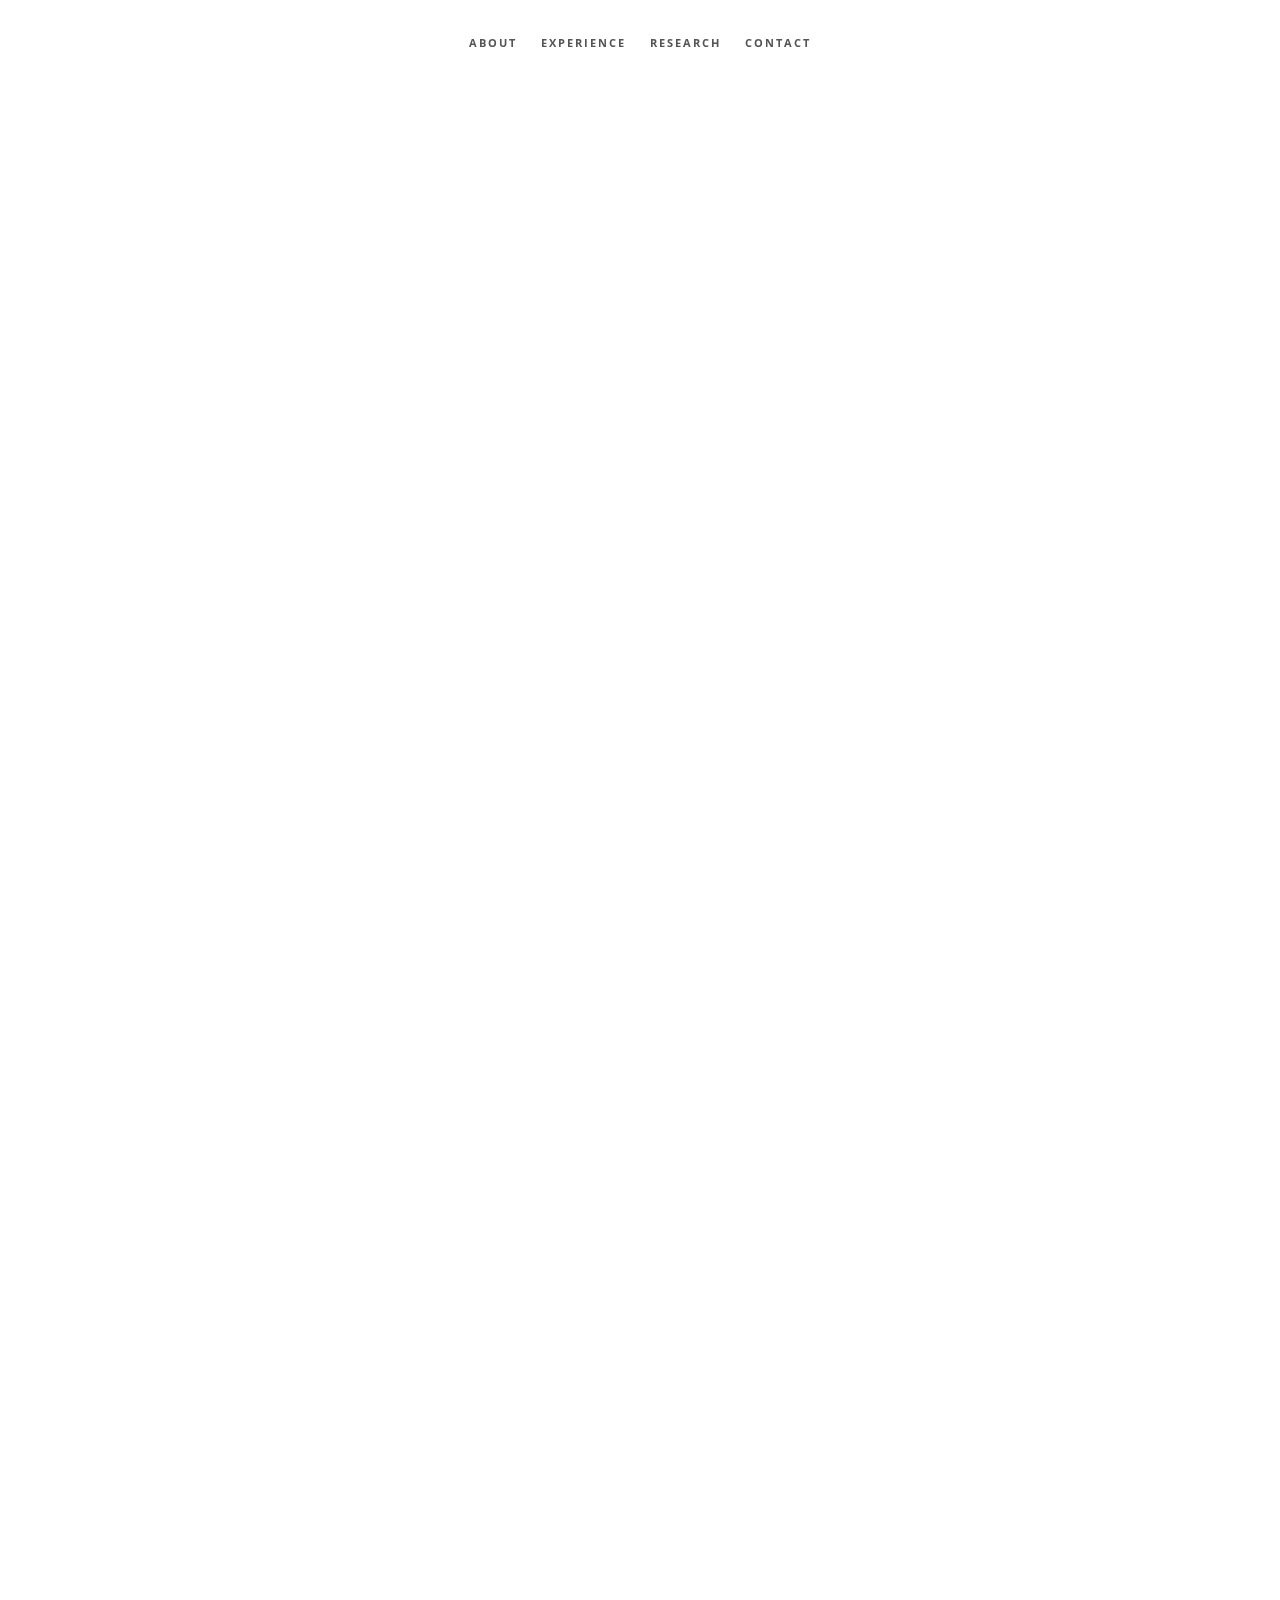
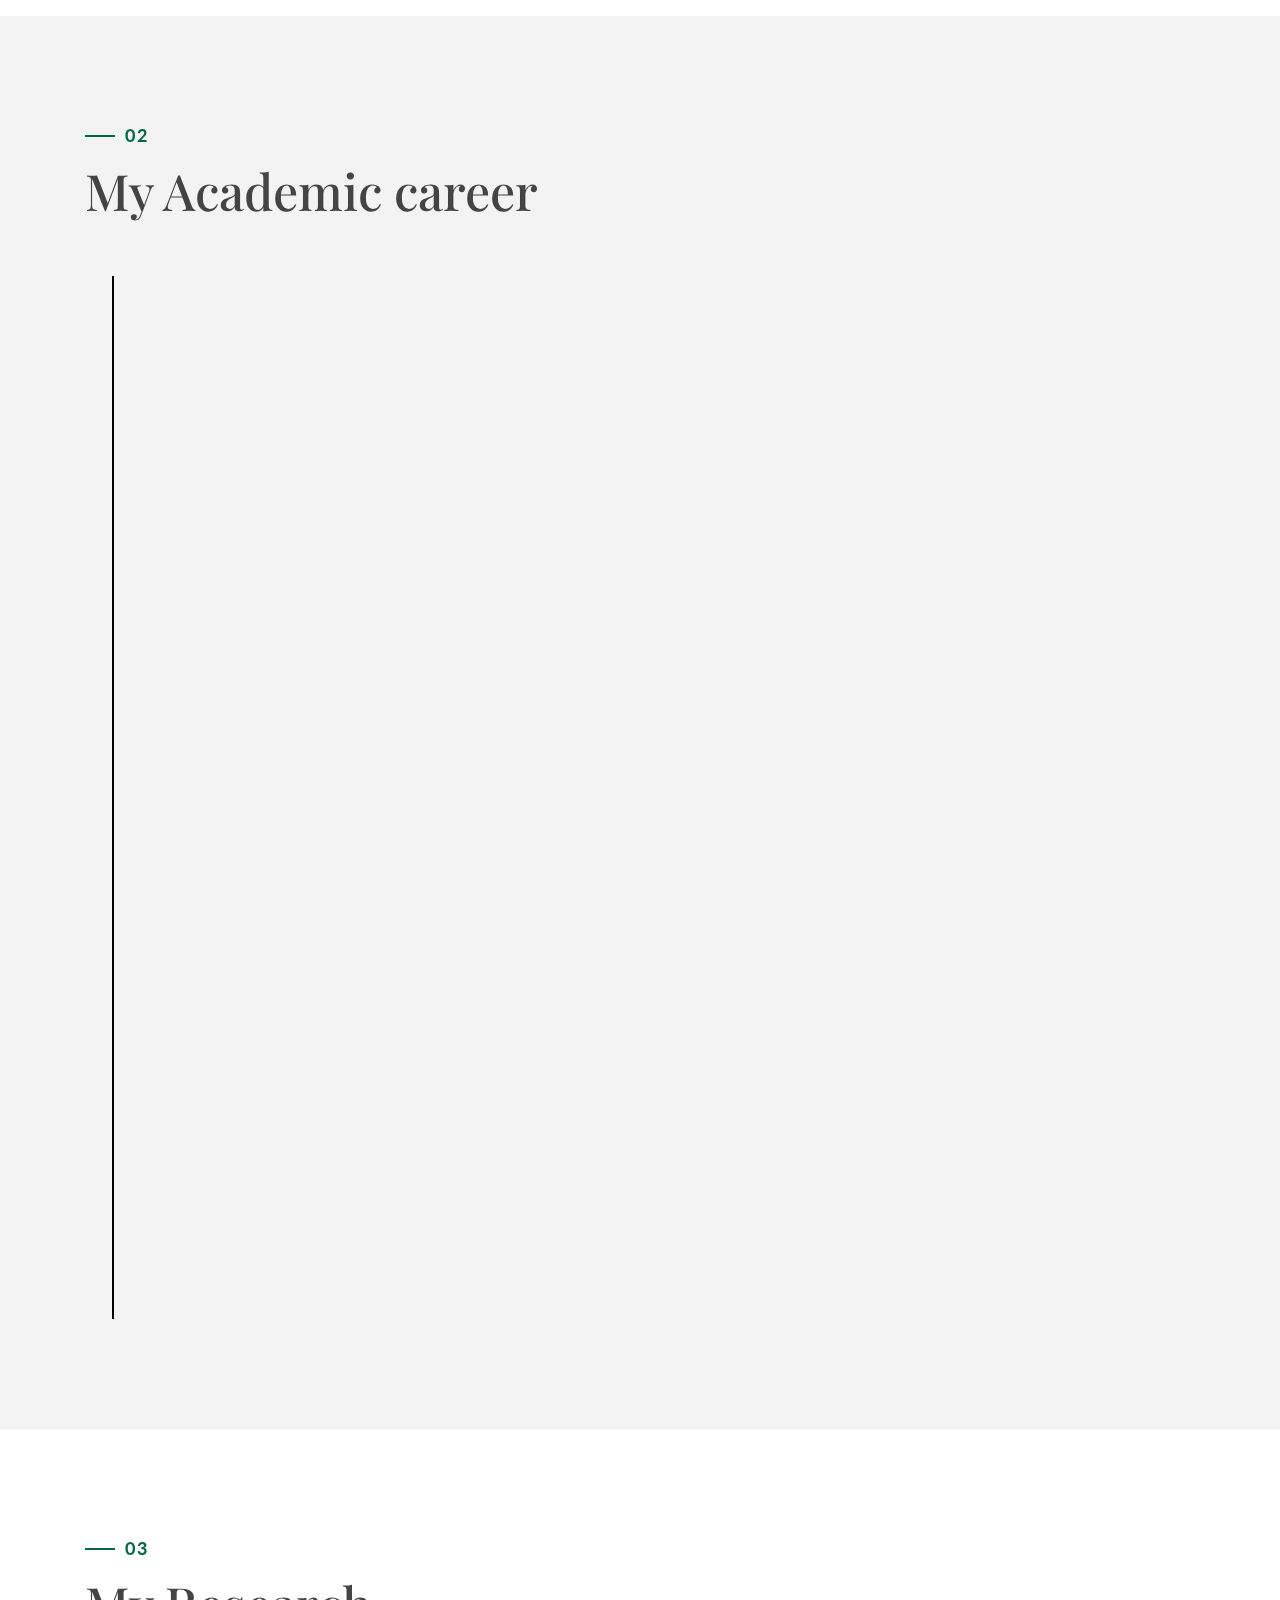
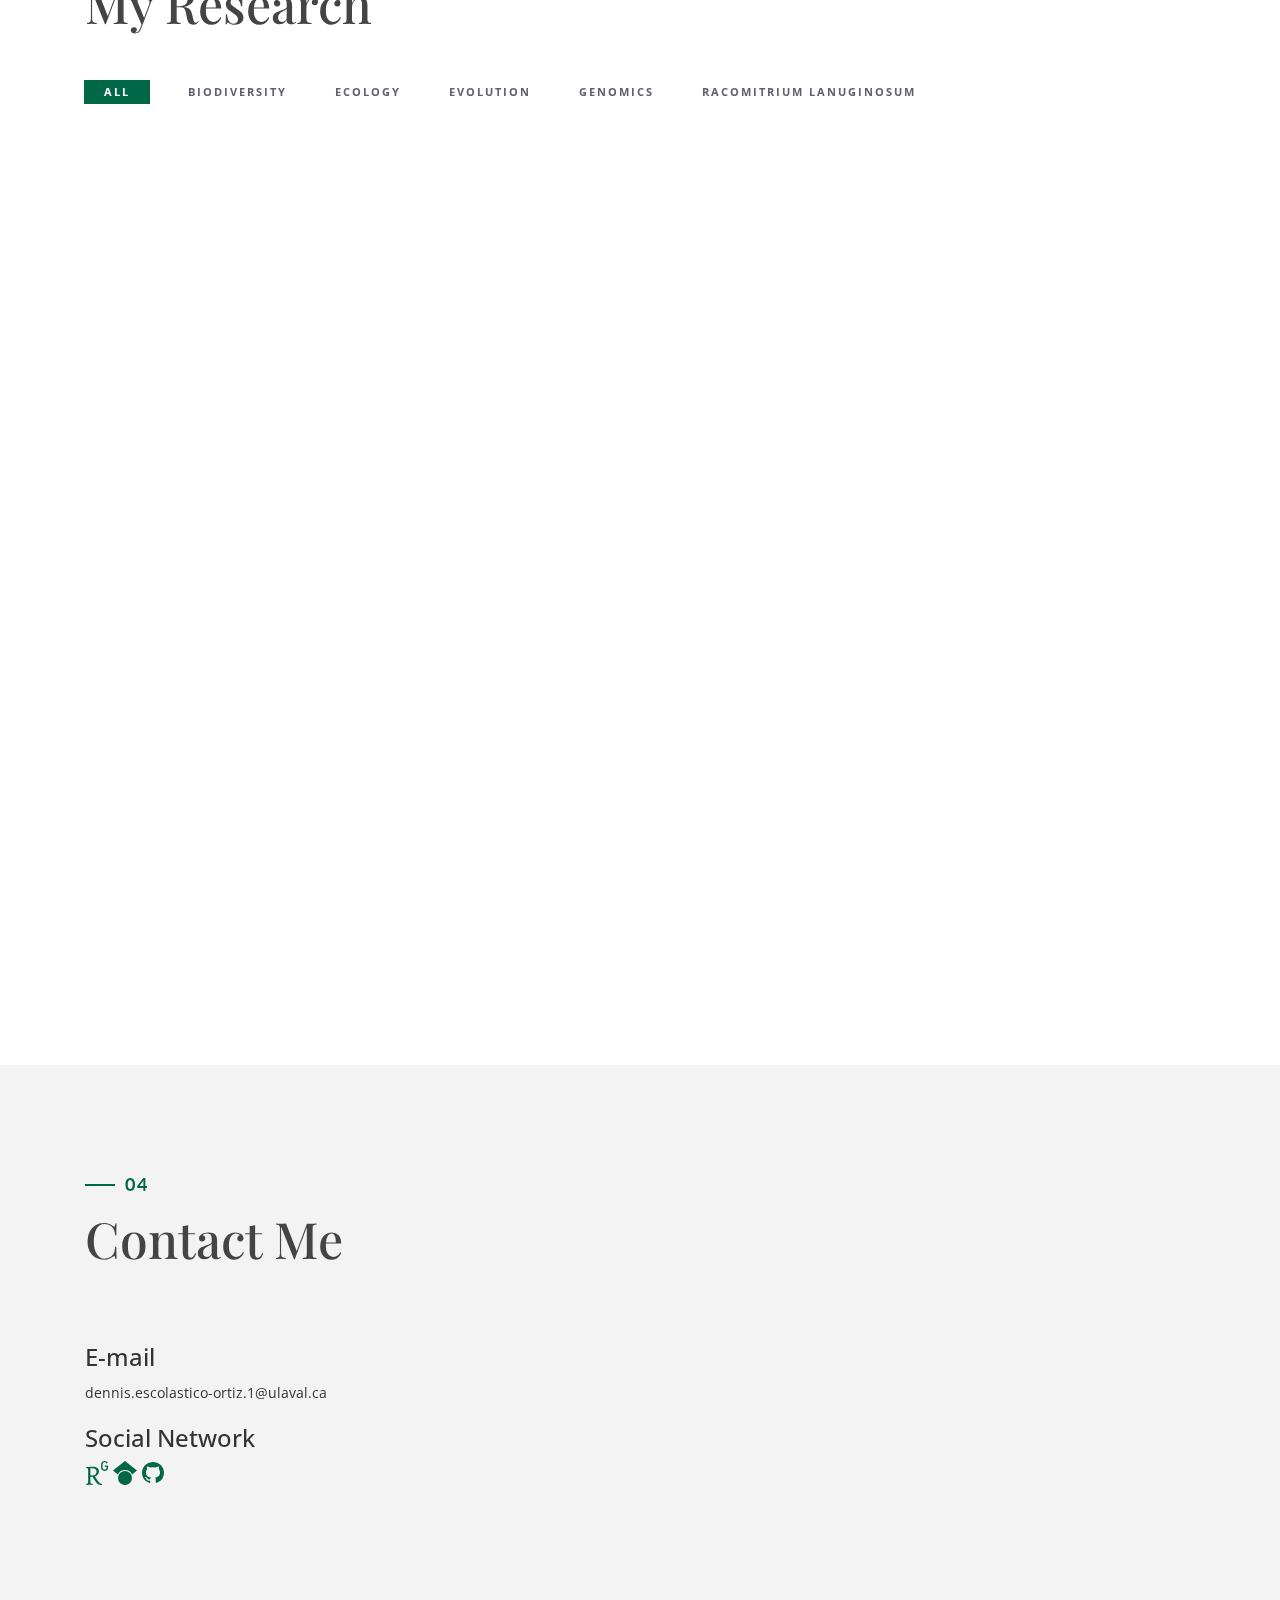
==== index.html @ e8cca702 "Update index.html" ====
<!DOCTYPE html>
<html lang="en">

<head>
    <meta name="google-site-verification" content="TQiCpkkcYqxSyCi_yApVNQaYcRGJUDvhg2VCqMvmkeY" />
    <meta charset="utf-8">
    <meta http-equiv="X-UA-Compatible" content="IE=edge">
    <meta name="viewport" content="width=device-width, initial-scale=1">
    <title>Dennis Escolástico</title>
    <link rel="icon" href="img/Icon.ico" type="image/x-icon">
    <!-- Bootstrap -->
    <link href="css/bootstrap.min.css" rel="stylesheet">
    <link href="ionicons/css/ionicons.min.css" rel="stylesheet">
    <link href="css/animate.min.css" rel="stylesheet">
    <link href="css/aos.css" rel="stylesheet">
    <!-- main style -->
    <link href="css/style.css" rel="stylesheet">
    <!-- HTML5 shim and Respond.js for IE8 support of HTML5 elements and media queries -->
    <!-- WARNING: Respond.js doesn't work if you view the page via file:// -->
    <!--[if lt IE 9]>
      <script src="https://oss.maxcdn.com/html5shiv/3.7.3/html5shiv.min.js"></script>
      <script src="https://oss.maxcdn.com/respond/1.4.2/respond.min.js"></script>
    <![endif]-->
</head>

<body>

    <!-- Preloader -->
    <div id="preloader">
        <div id="status">

            <div class="preloader" aria-busy="true" aria-label="Loading, please wait." role="progressbar">
            </div>

        </div>
    </div>
    <!-- ./Preloader -->
    
    <!-- header -->
    <header class="navbar-fixed-top">
        <nav>
            <ul>
                <li><a href="#about">About</a></li>
                <li><a href="#experience">experience</a></li>
                <li><a href="#projects">research</a></li>
                <li><a href="#contact">contact</a></li>
            </ul>
        </nav>
    </header>
    <!-- ./header -->
    
    <!-- home -->
    <div class="section" id="home" data-stellar-background-ratio="0.5">
        <div class="container">
            <div class="disply-table">
                <div class="table-cell" data-aos="fade-up" data-aos-delay="0">
                    <h2>Dennis Escolástico</h2>
                    <h0>Biodiversity and Ecology</h0> </div>
            </div>
        </div>
    </div>
    <!-- ./home -->
    
    <!-- about -->
    <div class="section" id="about">
        <div class="container">
            <div class="col-md-6" data-aos="fade-up">
                <h4>01 </h4>
                <h1 class="size-50">About me</h1>
                <div class="h-50"></div>
                <p class="body-custom">Greetings! I'm Dennis Escolástico (he/him), an ecologist passionate about analyzing biodiversity patterns. I use cutting-edge methods like genotyping-by-sequencing and metabarcoding to unravel hidden diversity from genes to ecological interactions. My scientific journey has taken me from tropical forests to subarctic tundra. Beyond academia, I like immersing myself in diverse cultures, languages and enriching experiences. </p>
                <p class="body-custom"> I am working as a postdoctoral researcher at the <a href="https://ressources-naturelles.canada.ca/science-et-donnees/centres-de-recherche-et-laboratoires/centre-recherche-forets/centre-foresterie-laurentides/13474"> Laurentian Forestry Center</a> in Québec. My projects focus on understanding how plant-microbial interactions affect soil microbial diversity in a restoration context. </p>
            </div>
            <div class="col-md-6 about-img-div">
                <div class="about-border" data-aos="fade-up" data-aos-delay=".5"></div>
                <img src="img/about_4.jpg" width="400" class="img-responsive" alt="" align="right" data-aos="fade-right" data-aos-delay="0" />
            </div>
        </div>
    </div>
    <!-- ./about -->
    
    <!-- experience  -->
    <div class="section" id="experience">
        <div class="container">
            <div class="col-md-12">
                <h4>02</h4>
                <h1 class="size-50">My Academic career</h1>
                <div class="h-50"></div>
            </div>
            <div class="col-md-12">
                <ul class="timeline">
                    <li class="timeline-event" data-aos="fade-up">
                        <label class="timeline-event-icon"></label>
                        <div class="timeline-event-copy">
                            <p class="timeline-event-thumbnail">2018 - 2024</p>
                            <h3>Ph.D. in Biology</h3>
                            <h4>Université Laval</h4>
                            <p><b>Director:</b> Juan Carlos Villarreal; Codirector: Nicolas Derome</p>
                            <p><b>Research:</b> Évolution et symbiose chez des populations d'une espèce de mousse dans la région subarctique</p>
                            <p> "Evolution and symbiosis in populations of a moss species in the subarctic region."</p>
                        </div>
                    </li>
                    <li class="timeline-event" data-aos="fade-up" data-aos-delay=".2">
                        <label class="timeline-event-icon"></label>
                        <div class="timeline-event-copy">
                            <p class="timeline-event-thumbnail">2015 - 2017</p>
                            <h3>Master in Biological Sciences</h3>
                            <h4>Universidad Nacional Autónoma de México</h4>
                            <p><b>Director:</b> Claudio Delgadillo</p>
                            <p><b>Research:</b> Significado de la reproducción asexual en <i>Calymperes afzelii</i> Sw. y <i>Syrrhopodon incompleuts</i> Schwägr. en el estado de Tabasco</p>
                            <p>"The role of asexual reproduction in <i>Calymperes afzelii</i> Sw. and <i>Syrrhopodon incompleuts</i> Schwägr. in the state of Tabasco."</p>

                        </div>
                    </li>
                    <li class="timeline-event" data-aos="fade-up" data-aos-delay=".4">
                        <label class="timeline-event-icon"></label>
                        <div class="timeline-event-copy">
                            <p class="timeline-event-thumbnail"> 2008 - 2014</p>
                            <h3>Bachelor in Ecology</h3>
                            <h4>Universidad Juárez Autónoma de Tabasco</h4>
                            <p><b>Director:</b> Ma. Guadalupe Rivas Acuña; Codirector: Claudio Delgadillo Moya</p>
                            <p><b>Research:</b> Los musgos de la Zona Ecoturística del Ejido Las Flores en Huimanguillo, Tabasco</p>
                            <p>"The mosses of the Ecotouristic Area of Las Flores in Huimanguillo, Tabasco."</p>
                        </div>
                    </li>
                </ul>
            </div>
        </div>
    </div>
    <!-- ./experience -->
    
    <!-- projects -->
    <div class="section" id="projects">
        <div class="container">
            <div class="col-md-12">
                <h4>03</h4>
                <h1 class="size-50">My Research</h1> 
            </div>
            <!-- main container -->
            <div class="main-container portfolio-inner clearfix">
                <!-- portfolio div -->
                <div class="portfolio-div">
                    <div class="portfolio">
                        <!-- portfolio_filter -->
                        <div class="categories-grid wow fadeInLeft">
                            <nav class="categories">
                                <ul class="portfolio_filter">
                                    <li><a href="" class="active" data-filter="*">All</a></li>
                                    <li><a href="" data-filter=".biodiversity">Biodiversity</a></li>
                                    <li><a href="" data-filter=".ecology">Ecology</a></li>
                                    <li><a href="" data-filter=".evol">Evolution</a></li>
                                    <li><a href="" data-filter=".geno">Genomics</a></li>
                                    <li><a href="" data-filter=".Rlanu">Racomitrium lanuginosum</a></li>
                                </ul>
                            </nav>
                        </div>
                        <!-- portfolio_filter -->
                        
                        <!-- portfolio_container -->
                        <div class="no-padding portfolio_container clearfix" data-aos="fade-up">
                            <!-- single work -->
                            <div class="col-md-4 col-sm-6  biodiversity">
                                <a id="demo01" href="#animatedModal" class="portfolio_item"> <img src="img/portfolio/Picture_1_a.png" alt="image" class="img-responsive" />
                                    <div class="portfolio_item_hover">
                                        <div class="portfolio-border clearfix">
                                            <div class="item_info"> <span>The Bryoflora of Tabasco, Mexico</span> <em>Biodiversity</em> </div>
                                        </div>
                                    </div>
                                </a>
                            </div>
                            <!-- end single work -->
                            
                            <!-- single work -->
                            <div class="col-md-4 col-sm-6 biodiversity">
                                <a id="demo02" href="#animatedModal2" class="portfolio_item"> <img src="img/portfolio/Picture_2_a.png" alt="image" class="img-responsive" />
                                    <div class="portfolio_item_hover">
                                        <div class="portfolio-border clearfix">
                                            <div class="item_info"> <span>Bryophyte Handbook</span> <em>Biodiversity</em> </div>
                                        </div>
                                    </div>
                                </a>
                            </div>
                            <!-- end single work -->
                            
                            <!-- single work -->
                            <div class="col-md-4 col-sm-6 ecology">
                                <a id="demo03" href="#animatedModal3" class="portfolio_item"> <img src="img/portfolio/Picture_3_a.png" alt="image" class="img-responsive" />
                                    <div class="portfolio_item_hover">
                                        <div class="portfolio-border clearfix">
                                            <div class="item_info"> <span>Asexual reproduction in epiphytic mosses</span> <em>Ecology</em> </div>
                                        </div>
                                    </div>
                                </a>
                            </div>
                            <!-- end single work -->
                            
                            <!-- single work -->
                            <div class="col-md-4 col-sm-6 evol geno Rlanu">
                                <a id="demo04" href="#animatedModal4" class="portfolio_item"> <img src="img/portfolio/Picture_4_a.png" alt="image" class="img-responsive" />
                                    <div class="portfolio_item_hover">
                                        <div class="portfolio-border clearfix">
                                            <div class="item_info"> <span>Phylogeography of <i>Racomitrium lanuginosum</i></span> <em>Evolution / Genomics</em> </div>
                                        </div>
                                    </div>
                                </a>
                            </div>
                            <!-- end single work -->
                            
                            <!-- single work -->
                            <div class="col-md-4 col-sm-6 ecology geno Rlanu">
                                <a id="demo05" href="#animatedModal5" class="portfolio_item"> <img src="img/portfolio/Picture_5_a.png" alt="image" class="img-responsive" />
                                    <div class="portfolio_item_hover">
                                        <div class="portfolio-border clearfix">
                                            <div class="item_info"> <span>Decoupling genetic variation in the tundra </span> <em>Ecology / Genomics</em> </div>
                                        </div>
                                    </div>
                                </a>
                            </div>
                            <!-- end single work -->
                            
                            <!-- single work -->
                            <div class="col-md-4 col-sm-6 ecology geno Rlanu">
                                <a id="demo06" href="#animatedModal6" class="portfolio_item"> <img src="img/portfolio/Picture_6_a.png" alt="image" class="img-responsive" />
                                    <div class="portfolio_item_hover">
                                        <div class="portfolio-border clearfix">
                                            <div class="item_info"> <span>Moss microbiome and N2-fixation</span> <em>Ecology / Genomics</em> </div>
                                        </div>
                                    </div>
                                </a>
                            </div>
                            <!-- end single work -->
                            
                            <!-- single work -->
                            <div class="col-md-4 col-sm-6 eco geno">
                                <a id="demo07" href="#animatedModal7" class="portfolio_item"> <img src="img/portfolio/Picture_8_GENOSCAN_image.jpg" alt="image" class="img-responsive" />
                                    <div class="portfolio_item_hover">
                                        <div class="portfolio-border clearfix">
                                            <div class="item_info"> <span>Ecogenomics of mining areas for a sustainable Canadian North (GENOSCAN)</span> <em>Ecology / Genomics</em> </div>
                                        </div>
                                    </div>
                                </a>
                            </div>
                            <!-- end single work -->
                            
                            <!-- single work -->
                            <div class="col-md-4 col-sm-6 eco geno">
                                <a id="demo08" href="#animatedModal8" class="portfolio_item"> <img src="img/portfolio/Picture_7_Plant_microbial-interactions.jpg" alt="image" class="img-responsive" />
                                    <div class="portfolio_item_hover">
                                        <div class="portfolio-border clearfix">
                                            <div class="item_info"> <span>Microbial ecology in a restoration context</span> <em>Ecology / Genomics</em> </div>
                                        </div>
                                    </div>
                                </a>
                            </div>
                            <!-- end single work -->
                            
                        </div>
                        <!-- end portfolio_container -->
                    </div>
                    <!-- portfolio -->
                </div>
                <!-- end portfolio div -->
            </div>
            <!-- end main container -->
        </div>
    </div>
    <!-- ./projects -->
    
    <!-- contact -->
    <div class="section" id="contact">
        <div class="container">
            <div class="col-md-12">
                <h4>04</h4>
                <h1 class="size-50">Contact  Me</h1>
                <div class="h-50"></div>
            </div>
            <div class="col-md-4">
                <h3>E-mail</h3>
                    <p>dennis.escolastico-ortiz.1@ulaval.ca</p>
                <h3>Social Network</h3>
                    <a href="https://www.researchgate.net/profile/Dennis-Escolastico-Ortiz" target="_blank" role="img" aria-label="ResearchGate"><svg xmlns="http://www.w3.org/2000/svg" width="24" height="48"> <path d="m19.586 0c-.818 0-1.508.19-2.073.565-.563.377-.97.936-1.213 1.68a3.193 3.193 0 0 0 -.112.437 8.365 8.365 0 0 0 -.078.53 9 9 0 0 0 -.05.727c-.01.282-.013.621-.013 1.016a31.121 31.123 0 0 0 .014 1.017 9 9 0 0 0 .05.727 7.946 7.946 0 0 0 .077.53h-.005a3.334 3.334 0 0 0 .113.438c.245.743.65 1.303 1.214 1.68.565.376 1.256.564 2.075.564.8 0 1.536-.213 2.105-.603.57-.39.94-.916 1.175-1.65.076-.235.135-.558.177-.93a10.9 10.9 0 0 0 .043-1.207v-.82c0-.095-.047-.142-.14-.142h-3.064c-.094 0-.14.047-.14.141v.956c0 .094.046.14.14.14h1.666c.056 0 .084.03.084.086 0 .36 0 .62-.036.865-.038.244-.1.447-.147.606-.108.385-.348.664-.638.876s-.738.35-1.227.35c-.545 0-.901-.15-1.21-.353-.306-.203-.517-.454-.67-.915a3.136 3.136 0 0 1 -.147-.762 17.366 17.367 0 0 1 -.034-.656c-.01-.26-.014-.572-.014-.939a26.401 26.403 0 0 1 .014-.938 15.821 15.822 0 0 1 .035-.656 3.19 3.19 0 0 1 .148-.76 1.89 1.89 0 0 1 .742-1.01c.344-.244.593-.352 1.137-.352.508 0 .815.096 1.144.303.33.207.528.492.764.925.047.094.111.118.198.07l1.044-.43c.075-.048.09-.115.042-.199a3.549 3.549 0 0 0 -.466-.742 3 3 0 0 0 -.679-.607 3.313 3.313 0 0 0 -.903-.41 4.068 4.068 0 0 0 -1.142-.148zm-11.369 5.836c-1.69 0-3.036.086-4.297.086-1.146 0-2.291 0-3.007-.029v.831l1.088.2c.744.144 1.174.488 1.174 2.264v11.288c0 1.777-.43 2.12-1.174 2.263l-1.088.2v.832c.773-.029 2.12-.086 3.465-.086 1.29 0 2.951.057 3.667.086v-.831l-1.49-.2c-.773-.115-1.174-.487-1.174-2.264v-4.784c.688.057 1.29.057 2.206.057 1.748 3.123 3.41 5.472 4.355 6.56.86 1.032 2.177 1.691 3.839 1.691.487 0 1.003-.086 1.318-.23v-.744c-1.031 0-2.063-.716-2.808-1.518-1.26-1.376-2.95-3.582-4.355-6.074 2.32-.545 4.04-2.722 4.04-4.9 0-3.208-2.492-4.698-5.758-4.698zm-.515 1.29c2.406 0 3.839 1.26 3.839 3.552 0 2.263-1.547 3.782-4.097 3.782-.974 0-1.404-.03-2.063-.086v-7.19c.66-.059 1.547-.059 2.32-.059z"fill="#006747"/></svg> </a>
                    <a href="https://scholar.google.com/citations?user=rGcyL6YAAAAJ&hl=en" target="_blank" role="img" aria-label="GoogleScholar"><svg xmlns="http://www.w3.org/2000/svg" width="24" height="48"><path d="m12 24a7 7 0 1 1 0-14 7 7 0 0 1 0 14zm0-24-12 9.5 4.838 3.94a8 8 0 0 1 7.162-4.44 8 8 0 0 1 7.162 4.44l4.838-3.94z" fill="#006747"/></svg></a>
                    <a href="https://github.com/escolastico-ortizda" target="_blank" role="img" aria-label="GitHUb"><svg xmlns="http://www.w3.org/2000/svg" width="48" height="48"><path d="m12 1a10.89 10.89 0 0 0 -11 10.77 10.79 10.79 0 0 0 7.52 10.23c.55.1.75-.23.75-.52s0-.93 0-1.83c-3.06.65-3.71-1.44-3.71-1.44a2.86 2.86 0 0 0 -1.22-1.58c-1-.66.08-.65.08-.65a2.31 2.31 0 0 1 1.68 1.11 2.37 2.37 0 0 0 3.2.89 2.33 2.33 0 0 1 .7-1.44c-2.44-.27-5-1.19-5-5.32a4.15 4.15 0 0 1 1.11-2.91 3.78 3.78 0 0 1 .11-2.84s.93-.29 3 1.1a10.68 10.68 0 0 1 5.5 0c2.1-1.39 3-1.1 3-1.1a3.78 3.78 0 0 1 .11 2.84 4.15 4.15 0 0 1 1.17 2.89c0 4.14-2.58 5.05-5 5.32a2.5 2.5 0 0 1 .75 2v2.95s.2.63.75.52a10.8 10.8 0 0 0 7.5-10.22 10.89 10.89 0 0 0 -11-10.77" fill="#006747"/></svg></a>
            </div>
        </div>
    </div>
    <!-- ./contact -->


    <!--DEMO01-->
    <div id="animatedModal" class="popup-modal">
        <!--THIS IS IMPORTANT! to close the modal, the class name has to match the name given on the ID -->
        <div id="btn-close-modal" class="close-animatedModal close-popup-modal"> <i class="ion-close-round"></i> </div>
        <div class="clearfix"></div>
        <div class="modal-content">
            <div class="container">
                <div class="portfolio-padding">
                    <div class="col-md-8 col-md-offset-2">
                        <h1> The Bryoflora of Tabasco, Mexico</h1>
                        <div class="h-50"></div>
                        <p class="body-custom">Mexico has a rich bryophyte flora; however, some areas still need botanic exploration. Located in southern Mexico, the state of Tabasco is one of the entities with little information about its bryophyte diversity (Delgadillo 1992, 1996). This data is scattered and limited to some specimens deposited in national herbaria and reports in some publications (e.g. Delgadillo y Zamudio, 1988; Sharp et al, 1994). </p>
                        <p class="body-custom">The main objective of this project is to document the bryophyte diversity of Tabasco. Several studies have been started, and preliminary results are published as a chapter in a synthesis of Tabasco biodiversity by the “Comisión Nacional para el Conocimiento y Uso de la Biodiversidad - CONABIO” <a href="https://www.biodiversidad.gob.mx/region/EEB/estudios/ee_tabasco"> (Tabasco biodiversity) </a>. </p>
                        <p class="body-custom">This research presents the generalities of bryophytes <a href="https://www.researchgate.net/publication/335920534_Rivas-Acuna_MG_y_DA_Escolastico-Ortiz_2019_Briofitas_En_La_biodiversidad_en_Tabasco_Estudio_de_Estado_Vol_ii_conabio_Mexico_pp_175-177">(Chapter - Briofitas)</a> and a checklist of the species recorded for Tabasco <a href="https://www.researchgate.net/publication/335777616_Rivas-Acuna_MG_y_DA_Escolastico-Ortiz_2019_Briofitas_En_La_biodiversidad_en_Tabasco_Estudio_de_Estado_Vol_ii_conabio_Mexico_pp_175-177"> (Table S6) </a>. </p>
                        <br />
                        <br /> <img src="img/portfolio/Picture_1_b.png" alt="" class="img-responsive" />
                        <p class="body-custom"> <b>Figure.</b> Examples of mosses in Tabasco</p>
                        <br />
                        <br />
                        <p class="body-custom">It is expected to continue with the floristic studies to accurately estimate the bryophyte diversity in Tabasco. This project is mainly led by M.Sc. <a href="https://www.researchgate.net/profile/Ma-Rivas-Acuna"> Ma. Guadalupe Rivas Acuña </a> of the Universidad Juárez Autónoma de Tabasco.</p>
                        <br />
                        <br /> </div>
                </div>
            </div>
        </div>
    </div>
    <!--./DEMO01-->

    <!--DEMO02-->
    <div id="animatedModal2" class="popup-modal">
        <!--THIS IS IMPORTANT! to close the modal, the class name has to match the name given on the ID -->
        <div id="btn-close-modal2" class="close-animatedModal2 close-popup-modal"> <i class="ion-close-round"></i> </div>
        <div class="clearfix"></div>
        <div class="modal-content">
            <div class="container">
                <div class="portfolio-padding">
                    <div class="col-md-8 col-md-offset-2">
                        <h1> Bryophyte Handbook</h1>
                        <div class="h-50"></div>
                        <p class="body-custom">The Bryophyte Handbook, also known as "Manual de Briofitas" in Spanish, serves as a comprehensive guide for individuals interested in learning about this group of plants. It provides information to a diverse audience, including biology undergraduates, nature enthusiasts, and anyone seeking to expand their knowledge on bryophytes.</p>
                        <p class="body-custom">The third edition of this popular publication results from the collaborative efforts of Dr. Claudio Delgadillo Moya and several other Mexican bryologists.</p>
                        <br />
                        <br /> <img src="img/portfolio/Picture_2_b.png" alt="" class="img-responsive" />
                        <br />
                        <br />
                        <p class="body-custom">My contribution to this work focused on the genomic research chapter and the generalities of Anthocerotophyta, including a key for identifying the genera found in Mexico. </p>
                        <p class="body-custom">For those spanish speakers interested in this fascinating group of plants, the "Manual de Briofitas" is freely downloadable at the following link: <a href="http://www.ibiologia.unam.mx/barra/publicaciones/3a-edicion_Manual-Briofitas.pdf"> Manual de Briofitas</a></p>
                        <br />
                        <br /> </div>
                </div>
            </div>
        </div>
    </div>
    <!--./DEMO02-->
    
    <!--DEMO03-->
    <div id="animatedModal3" class="popup-modal">
        <!--THIS IS IMPORTANT! to close the modal, the class name has to match the name given on the ID -->
        <div id="btn-close-modal3" class="close-animatedModal3 close-popup-modal"> <i class="ion-close-round"></i> </div>
        <div class="clearfix"></div>
        <div class="modal-content">
            <div class="container">
                <div class="portfolio-padding">
                    <div class="col-md-8 col-md-offset-2">
                        <h1> Asexual reproduction in epiphytic mosses </h1>
                        <div class="h-50"></div>
                        <p class="body-custom">Bryophytes can reproduce by spores and asexually by specialized structures (e.g., gemmae, tubers, bulbils) or clonal growth (a division of a genetic individual into new clones). For some bryophyte populations, asexual reproduction is the primary means of environmental persistence. </p>
                        <p class="body-custom">As part of my Master's research at the National Autonomous University of Mexico (UNAM in spanish), I studied the asexual reproduction of the mosses <i>Calymperes afzelii</i> and <i>Syrrhopodon incompletus</i> in Tabasco, Mexico. My research thesis was elaborated under the supervision of <a href="https://www.ib.unam.mx/ib/directorio-del-personal-academico/perfil/index.php?crypt=MTJyV3c3Rlc0Ni85dzdidkFaRmJXUT09"> Dr. Claudio Delgadillo Moya</a>. We investigated how variables such as the rain and colony features (shoot density, presence of sexual structures) influence the production of specialized asexual gemmae in mosses of the tropical family Calymperaceae. </p>
                        <br />
                        <br /> <img src="img/portfolio/Picture_3_b.png" alt="" class="img-responsive" />
                        <p class="body-custom"> <b>Figure.</b> Foliar gemmae of two moss species of the Calymperaceae family.</p>
                        <br />
                        <br />
                        <p class="body-custom">For detailed information of this research, check the Botanical Science journal.<a href="https://botanicalsciences.com.mx/index.php/botanicalSciences/article/view/3252"> Escolástico & Delgadillo, 2023. Rainfall and gemmiferous shoots influence asexual reproduction in two tropical mosses. Botanical Sciences 101(3):713-724</a></p>
                        <br />
                        <br /> </div>
                </div>
            </div>
        </div>
    </div>
    <!--./DEMO03-->

    <!--DEMO04-->
    <div id="animatedModal4" class="popup-modal">
        <!--THIS IS IMPORTANT! to close the modal, the class name has to match the name given on the ID -->
        <div id="btn-close-modal4" class="close-animatedModal4 close-popup-modal"> <i class="ion-close-round"></i> </div>
        <div class="clearfix"></div>
        <div class="modal-content">
            <div class="container">
                <div class="portfolio-padding">
                    <div class="col-md-8 col-md-offset-2">
                        <h1> Phylogeography of <i>Racomitrium lanuginosum</i> </h1>
                        <div class="h-50"></div>
                        <p class="body-custom">As part of my doctoral dissertation, I studied the evolutionary history and ecology of the northern moss <i>Racomitrium lanuginosum</i>. This study was conducted in collaboration of Lars Hedenäs, Dietmar Quandt, Dörte Harpke, Juan Larraín and Michael Stech</p>
                        <p class="body-custom">In the first chapter, I tested the following hypotheses : i) this moss consisted of different molecular lineages considered cryptic species by previous studies and ii) the past climatic oscillations of the quaternary affected the genetic diversity of populations.</p>
                        <p class="body-custom">To test these research hypotheses, I used an integrative approach with Sanger-based markers, genotyping-by-sequencing and species distribution models. </p>
                        <br />
                        <br /> <img src="img/portfolio/Picture_4_b.png" alt="" class="img-responsive" />
                        <p class="body-custom"><b>Figure.</b> Phylogenetic network of <i>Racomitrium lanuginosum</i> based on uncorrected P-distances of 4620 concatenated loci shared by at least 20% of 126 samples including <i>R. pruinosum</i> as the outgroup.</p>
                        <br />
                        <br />
                        <p class="body-custom">The results of this research indicate that the moss <i>Racomitrium lanuginosum</i> has a complex phylogeographic history shaped by cryptic speciation, post-glacial expansion and long-distance dispersal. These patterns contribute to understanding the evolution of arctic and subarctic plants. </p>
                        <p class="body-custom">The complete research can be found in the Botanical Journal of the Linnean Society.<a href="https://academic.oup.com/botlinnean/article/201/1/114/6594361"> Escolástico et al., 2023. Cryptic speciation shapes the biogeographic history of a northern distributed moss. Botanical Journal of the Linnean Society 201(1):114-134 </a></p>
                        <br />
                        <br /> </div>
                </div>
            </div>
        </div>
    </div>
    <!--./DEMO04-->

    <!--DEMO05-->
    <div id="animatedModal5" class="popup-modal">
        <!--THIS IS IMPORTANT! to close the modal, the class name has to match the name given on the ID -->
        <div id="btn-close-modal5" class="close-animatedModal5 close-popup-modal"> <i class="ion-close-round"></i> </div>
        <div class="clearfix"></div>
        <div class="modal-content">
            <div class="container">
                <div class="portfolio-padding">
                    <div class="col-md-8 col-md-offset-2">
                        <h1> Decoupling genetic variation in the tundra </h1>
                        <div class="h-50"></div>
                        <p class="body-custom">Plant genetic variation can be structured in complex patterns where several processes intervene, like cryptic speciation, masking the real diversity across habitats. The consequences of neglecting cryptic species in genetic studies may result in inflation of genetic diversity or a seemingly homogeneous diversity among environments.</p>
                        <p class="body-custom">This study examines the population genetics and clonality of <i>Racomitrium lanuginosum</i> in the two types of tundra to prove the importance of decoupling genetic variation for an accurate biodiversity assessment in cold environments. </p>
                        <br />
                        <br /> <img src="img/portfolio/Picture_5_b.png" alt="" class="img-responsive" />
                        <p class="body-custom"> <b>Figure.</b> <i>Racomitrium lanuginosum</i> habitat and growth form. a Whitish mats of <i>R. lanuginosum</i> in the tundra at Umiujaq, Canada. b Close-up of the moss gametophyte. c Details of the shoot (branches) displaying the long hyaline awns. Photos by Catherine Boudreault (a) and Kim Damboise (b,c).</p>
                        <br />
                        <br />
                        <p class="body-custom">Using genotyping-by-sequencing, we tested for differences in genetic diversity estimates using different clustering scenarios: one species or two cryptic lineages. In addition, we explored the clonal structure of the populations. The correct characterization of cryptic lineages in R. lanuginosum revealed genetic diversity differences between habitats and proved the inflation of genetic estimates when treating differentiated cryptic lineages as a single species.</p>
                        <p class="body-custom">The results of this project will be released soon.</p>
                        <br />
                        <br /> </div>
                </div>
            </div>
        </div>
    </div>
    <!--./DEMO05-->

    <!--DEMO06-->
    <div id="animatedModal6" class="popup-modal">
        <!--THIS IS IMPORTANT! to close the modal, the class name has to match the name given on the ID -->
        <div id="btn-close-modal6" class="close-animatedModal6 close-popup-modal"> <i class="ion-close-round"></i> </div>
        <div class="clearfix"></div>
        <div class="modal-content">
            <div class="container">
                <div class="portfolio-padding">
                    <div class="col-md-8 col-md-offset-2">
                        <h1> Moss microbiome and N2-fixation</h1>
                        <div class="h-50"></div>
                        <p class="body-custom">Bryophytes maintain symbiosis with bacteria, influencing the local nutrient budget. Moss bacterial communities are composed of a core microbiome and bacteria recruited from environmental sources. Notably, symbiotic N<sub>2</sub>-fixing bacteria contribute to the N budget in northern ecosystems through biological nitrogen fixation. This process may be affected by the abundance of diazotrophs and moss nutrient content.</p>
                        <p class="body-custom">To investigate the bacterial and diazotrophic communities associated with the abundant moss <i>Racomitrium lanuginosum</i>, we used amplicon sequencing of the bacterial 16S rRNA and nifH genes and tested whether the moss core microbiome has recruitment from the soil bacteria community in two tundra in Northern Quebec, Canada. We also performed acetylene reduction assays to estimate N<sub>2</sub>-fixation and to test for differences between tundra habitats.</p>
                        <br />
                        <br /> <img src="img/portfolio/Picture_6_b.png" alt="" class="img-responsive" />
                        <p class="body-custom"> <b>Figure.</b> Sampling sites of <i>Racomitrium lanuginosum</i> included in this study. The inset map indicates the location of the two sampling sites in the Quebec province, Eastern Canada, including forest tundra in Kuujjuarapik and shrub tundra in Umiujaq. Photos of each habitat are presented on the left side. </p>
                        <br />
                        <br />
                        <p class="body-custom">Our results indicate that moss microbial communities between tundra types hosted similar bacterial diversity but differentially abundant groups and characteristic microbial interaction patterns. The relative abundances of dominant diazotrophs are significantly correlated with acetylene reduction rates. The proteobacterial genera <i>Azorhizobium</i> and <i>Rhodomicrobium</i> represent newly reported bacteria associated with N<sub>2</sub>-fixation rates in the tundra.</p>
                        <p class="body-custom">The detailed results are published in the Symbiosis Journal by accessing the article: <a href="https://link.springer.com/article/10.1007/s13199-023-00930-y"> Escolástico-Ortiz,et al. 2023. Differentially abundant bacteria drive the N<sub>2</sub>-fixation of a widespread moss in the forest-tundra transition zone. Symbiosis 90(2):193-211.</a> </p>
                        <br />
                        <br /> </div>
                </div>
            </div>
        </div>
    </div>
    <!--./DEMO06-->

    <!--DEMO07-->
    <div id="animatedModal7" class="popup-modal">
        <!--THIS IS IMPORTANT! to close the modal, the class name has to match the name given on the ID -->
        <div id="btn-close-modal7" class="close-animatedModal7 close-popup-modal"> <i class="ion-close-round"></i> </div>
        <div class="clearfix"></div>
        <div class="modal-content">
            <div class="container">
                <div class="portfolio-padding">
                    <div class="col-md-8 col-md-offset-2">
                        <h1> Ecogenomics of mining areas for a sustainable Canadian North (GENOSCAN)</h1>
                        <div class="h-50"></div>
                        <p class="body-custom">Investigating the impacts of mining activities on the soil-plant microbiomes within Arctic and Sub-arctic ecosystems, particularly within the context of climate change, is a crucial endeavor. </p>
                         <br />
                        <p class="body-custom"> As a part of the project Ecogenomics of mining areas for sustainable Canadian North (GENOSCAN), led by <a href="https://www.ffgg.ulaval.ca/departements/sbf/professeurs/damase-p-khasa"> Professor Damase Khasa </a>, I conducted genomic analyses on two populations of black spruce (<i>Picea mariana</i> (Mill.) Britton, Sterns & Poggenburg) in Northern Quebec. This work aimed to elucidate the effects of mining activities on plant genetic variation in northern ecosystems. </p>
                        <br />
                        <br /> </div>
                </div>
            </div>
        </div>
    </div>
    <!--./DEMO07-->

    <!--DEMO08-->
    <div id="animatedModal8" class="popup-modal">
        <!--THIS IS IMPORTANT! to close the modal, the class name has to match the name given on the ID -->
        <div id="btn-close-modal8" class="close-animatedModal8 close-popup-modal"> <i class="ion-close-round"></i> </div>
        <div class="clearfix"></div>
        <div class="modal-content">
            <div class="container">
                <div class="portfolio-padding">
                    <div class="col-md-8 col-md-offset-2">
                        <h1> Microbial ecology in a restoration context</h1>
                        <div class="h-50"></div>
                        <p class="body-custom">Mining activities affect the environment, particularly soil health, plant communities, and their ecological roles. A sustainable soil reclamation process should consider the stability of plant communities and their microbial interactions. Microbial communities are key for the environment because they can affect the establishment and survival of plants and soil in the face of harsh conditions, such as ecosystems under mining activity influence.</p>
                        <p class="body-custom">In my postdoctoral research, I will study microbial communities of soils, rhizosphere, plant roots, and tailings to determine the impact of mining activities on soil health. I will particularly focus on the interactions between plants and microorganisms in a restoration context. </p>
                        <p class="body-custom"> This research is supervised by <a href="https://cfs.nrcan.gc.ca/employees/read/chrmarti"> Christine Martineau </a> at the Laurentian Forestry Centre, Natural Resources Canada.</p>
                        <br />
                        <br /> </div>
                </div>
            </div>
        </div>
    </div>
    <!--./DEMO08-->

    <!-- jQuery -->
    <script src="js/jquery.js"></script>
    <!--  plugins  -->
    <script src="js/bootstrap.min.js"></script>
    <script src="js/plugins.js"></script>
    <script src="js/aos.js"></script>
    <script src="js/jquery.form.js"></script>
    <script src="js/jquery.validate.min.js"></script>

    <!--  main script  -->
    <script src="js/custom.js"></script>
</body>

</html>
---- css/style.css ----
/*
* Resume template
* Created by : Ahmed Essa
* website : www.ahmedessa.net
*/


/* Table of Content
==================================================
	- Google fonts & font family -
	- typography -
	- General -
    - Preloader -
	- Header -
    - home section -
    - About section -
    - experience section -
    - projects section -
    - Contact section -
    - Responsive media queries -
*/


/* Google fonts & font family
==================================================*/

@import 'https://fonts.googleapis.com/css?family=Lato:100,100i,300,300i,400,400i,700,700i,900,900i|Open+Sans:300,300i,400,400i,600,600i,700,700i,800,800i|Playfair+Display:400,400i,700,700i,900,900i';

/*
font-family: 'Playfair Display', serif;
font-family: 'Lato', sans-serif;
font-family: 'Open Sans', sans-serif;
*/


/* typography
==================================================*/
h0 {
    font-family: 'Playfair Display', serif;
    font-size: 80px;
    line-height: 70px;
    color: #ffffff;
}

h1 {
    font-family: 'Playfair Display', serif;
    font-size: 60px;
    /* line-height: 70px; */
    color: #444;
}

h2 {
    font-family: 'Lato', sans-serif;
    text-transform: capitalize;
    letter-spacing: 2px;
    position: relative;
    color: #ffffff;
    margin-left: 40px;
    font-weight: 700;
}

h2:before {
    position: absolute;
    width: 30px;
    left: -40px;
    content: "";
    display: block;
    height: 2px;
    background: #ffffff;
    top: 9px;
}

h4 {
    font-family: 'Lato', sans-serif;
    text-transform: capitalize;
    letter-spacing: 2px;
    position: relative;
    color: #006747;
    margin-left: 40px;
    font-weight: 700;
}

h4:before {
    position: absolute;
    width: 30px;
    left: -40px;
    content: "";
    display: block;
    height: 2px;
    background: #006747;
    top: 9px;
}

.body-custom {
    font-family: 'Open Sans', sans-serif;
    font-size: 18px;
    line-height: 28px;
}

/* General
==================================================*/

body {
    font-family: 'Open Sans', sans-serif;
    font-size: 14px;
    line-height: 24px;
}

.size-50 {
    font-size: 50px;
    line-height: 50px
}

.h-50 {
    height: 50px;
}


/* preloader
==================================================*/

#preloader {
    position: fixed;
    top: 0;
    left: 0;
    right: 0;
    bottom: 0;
    background-color: #fff;
    z-index: 10000
}

#status,
.preloader {
    top: 50%;
    left: 50%;
    position: absolute
}

#status {
    width: 100px;
    height: 100px;
    background-repeat: no-repeat;
    background-position: center;
    margin: -50px 0 0 -50px
}

.preloader {
    height: 40px;
    width: 40px;
    margin-top: -20px;
    margin-left: -20px
}

.preloader:before {
    content: "";
    display: block;
    position: absolute;
    left: -1px;
    top: -1px;
    height: 100%;
    width: 100%;
    -webkit-animation: rotation 1s linear infinite;
    animation: rotation 1s linear infinite;
    border: 2px solid #006747;
    border-top: 2px solid transparent;
    border-radius: 100%
}

.preloader>.icon {
    position: absolute;
    top: 50%;
    left: 50%;
    height: 25px;
    width: 10.6px;
    margin-top: -12.5px;
    margin-left: -5.3px;
    -webkit-animation: wink 1s ease-in-out infinite alternate;
    animation: wink 1s ease-in-out infinite alternate
}

@media only screen and (min-width:768px) {
    .preloader {
        height: 60px;
        width: 60px;
        margin-top: -30px;
        margin-left: -30px
    }
    .preloader:before {
        left: -2px;
        top: -2px;
        border-width: 2px
    }
    .preloader>.icon {
        height: 37.5px;
        width: 15.9px;
        margin-top: -18.75px;
        margin-left: -7.95px
    }
}

@media only screen and (min-width:1200px) {
    .preloader {
        height: 60px;
        width: 60px;
        margin-top: -30px;
        margin-left: -30px
    }
    .preloader>.icon {
        height: 50px;
        width: 21.2px;
        margin-top: -25px;
        margin-left: -10.6px
    }
}

@-webkit-keyframes rotation {
    from {
        -webkit-transform: rotate(0);
        transform: rotate(0)
    }
    to {
        -webkit-transform: rotate(359deg);
        transform: rotate(359deg)
    }
}

@keyframes rotation {
    from {
        -webkit-transform: rotate(0);
        transform: rotate(0)
    }
    to {
        -webkit-transform: rotate(359deg);
        transform: rotate(359deg)
    }
}

@-webkit-keyframes wink {
    from {
        opacity: 0
    }
    to {
        opacity: 1
    }
}

@keyframes wink {
    from {
        opacity: 0
    }
    to {
        opacity: 1
    }
}


/* Header
==================================================*/

header {
    text-align: center;
    -webkit-transition: all .5s;
    transition: all .5s;
    height: 65px;
}

nav ul {
    display: inline-block;
    padding-left: 0;
    list-style: none;
    padding: 20px;
    margin-bottom: 0;
    -webkit-transition: all .5s;
    transition: all .5s;
}

nav li {
    display: inline-block;
    margin: 10px;
}

nav li a {
    text-transform: uppercase;
    letter-spacing: 2px;
    color: #444;
    font-size: 11px;
    font-weight: bold;
}

.bg-nav {
    background: #fff;
    border-bottom: 1px solid #f3f3f3
}

.bg-nav ul {
    padding: 10px;
}

a:focus {
    color: #444;
    text-decoration: none;
}

a:hover {
    color: #006747;
    text-decoration: none;
}

a.active {
    color: #006747;
}


/* home section
==================================================*/

#home {
    background: url(../img/banner.jpg);
    background-size: cover;
    height: 100vh;
}

.table-cell {
    display: table-cell;
    vertical-align: middle;
}

.disply-table {
    display: table;
    height: 100vh;
}


/* about section
==================================================*/

#about {
    padding: 100px 0;
}

.about-img-div img {
    margin: 0 auto;
}

.about-border {
    position: absolute;
    border: 10px solid #006747;
    width: 400px;
    height: 400px;
    top: 40px;
    left: 50px;
    z-index: 1
}


/* experience section
==================================================*/

#experience {
    padding: 100px 0;
    background: #f3f3f3
}

.experience-row {
    padding: 20px 0;
    border-bottom: 1px solid #ddd;
}

.experience-row h3 {
    font-family: 'Lato', sans-serif;
    text-transform: capitalize;
    letter-spacing: 2px;
    color: #006747;
    font-size: 16px;
    font-weight: bold
}

.experience-row p {
    color: #888;
    margin-top: 20px;
    font-size: 15px;
}

.experience-row .date {
    color: #000;
    font-size: 17px;
}

.timeline {
    padding-left: 0;
    list-style: none;
    position: relative;
}

.timeline:before {
    background-color: black;
    content: '';
    margin-left: -1px;
    position: absolute;
    top: 0;
    left: 2em;
    width: 2px;
    height: 100%;
}

.timeline-event {
    position: relative;
}

.timeline-event:hover .timeline-event-icon {
    -webkit-transform: rotate(-45deg);
    transform: rotate(-45deg);
    background-color: #006747;
}

.timeline-event:hover .timeline-event-thumbnail {
    box-shadow: inset 40em 0 0 0 #006747;
}

.timeline-event-copy {
    padding: 2em;
    position: relative;
    top: -1.875em;
    left: 4em;
    width: 100%;
}

.timeline-event-copy h3 {
    font-size: 1.75em;
}

.timeline-event-copy h4 {
    font-size: 1.2em;
    margin-bottom: 1.2em;
}

.timeline-event-copy strong {
    font-weight: 700;
}

.timeline-event-copy p:not(.timeline-event-thumbnail) {
    padding-bottom: 1.2em;
}

.timeline-event-icon {
    -webkit-transition: -webkit-transform 0.2s ease-in;
    transition: -webkit-transform 0.2s ease-in;
    transition: transform 0.2s ease-in;
    transition: transform 0.2s ease-in, -webkit-transform 0.2s ease-in;
    -webkit-transform: rotate(45deg);
    transform: rotate(45deg);
    background-color: #006747;
    outline: 10px solid #f3f3f3;
    display: block;
    margin: 0.5em 0.5em 0.5em -0.5em;
    position: absolute;
    top: 0;
    left: 2em;
    width: 1em;
    height: 1em;
}

.timeline-event-thumbnail {
    -moz-transition: box-shadow 0.5s ease-in 0.1s;
    -o-transition: box-shadow 0.5s ease-in 0.1s;
    -webkit-transition: box-shadow 0.5s ease-in;
    -webkit-transition-delay: 0.1s;
    -webkit-transition: box-shadow 0.5s ease-in 0.1s;
    transition: box-shadow 0.5s ease-in 0.1s;
    color: white;
    font-size: 12px;
    font-weight: bold;
    background-color: black;
    box-shadow: inset 0 0 0 0em #006747;
    display: inline-block;
    margin-bottom: 1.2em;
    padding: 0.25em 1em 0.2em 1em;
}


/* projects section
==================================================*/

#projects {
    padding: 100px 0;
}

.portfolio .categories-grid span {
    font-size: 30px;
    margin-bottom: 30px;
    display: inline-block;
}

.portfolio .categories-grid .categories ul li {
    list-style: none;
    margin: 20px 0;
}

.portfolio .categories-grid .categories ul li a {
    display: inline-block;
    color: #60606e;
    padding: 0 10px;
    margin: 0 14px;
    -webkit-transition: all .2s ease-in-out .2s;
    transition: all .2s ease-in-out .2s;
}

.portfolio .categories-grid .categories ul li a:hover,
.portfolio .categories-grid .categories ul li a:focus {
    text-decoration: none;
}

.portfolio .categories-grid .categories ul li a.active {
    background-color: #006747;
    padding: 0px 20px;
    color: white;
    text-decoration: none;
}

.portfolio_filter {
    padding-left: 0;
}

.portfolio_item {
    position: relative;
    overflow: hidden;
    display: block;
    margin-bottom: 30px;
}

.portfolio_item .portfolio_item_hover {
    position: absolute;
    top: 0px;
    left: 0px;
    height: 100%;
    width: 100%;
    background-color: #006747;
    -webkit-transform: translateY(100%);
    transform: translateY(100%);
    opacity: 0;
    -webkit-transition: all .2s ease-in-out;
    transition: all .2s ease-in-out;
    color: #333;
}

.portfolio_item .portfolio_item_hover .item_info {
    text-align: center;
    position: absolute;
    top: 50%;
    left: 50%;
    -webkit-transform: translate(-50%, -50%);
    transform: translate(-50%, -50%);
    padding: 10px;
    width: 100%;
    font-weight: bold;
}

.portfolio_item .portfolio_item_hover .item_info span {
    display: block;
    color: #fff;
    font-size: 18px;
    -webkit-transform: translateY(-100px);
    transform: translateY(-100px);
    -webkit-transition: all .3s ease-in-out .3s;
    transition: all .3s ease-in-out .3s;
    opacity: 0;
}

.portfolio_item .portfolio_item_hover .item_info em {
    font-style: normal;
    display: inline-block;
    background-color: #006747;
    padding: 5px 20px;
    color: #fff;
    margin-top: 10px;
    -webkit-transform: translateY(100px);
    transform: translateY(100px);
    -webkit-transition: all .3s ease-in-out .3s;
    transition: all .3s ease-in-out .3s;
    opacity: 0;
    font-size: 10px;
    letter-spacing: 2px;
}

.portfolio_item:hover .portfolio_item_hover {
    opacity: 1;
    -webkit-transform: translateX(0);
    transform: translateX(0);
}

.portfolio_item:hover .item_info em,
.portfolio_item:hover .item_info span {
    opacity: 1;
    -webkit-transform: translateX(0);
    transform: translateX(0);
}

.portfolio .categories-grid .categories ul li {
    float: left;
}

.portfolio .categories-grid .categories ul li a {
    padding: 0 10px;
    -webkit-transition: all .2s ease-in-out .2s;
    transition: all .2s ease-in-out .2s;
}

.portfolio_filter {
    padding-left: 0;
    display: inline-block;
    margin: 0 auto;
    text-align: center;
}

.portfolio_item img {
    -webkit-filter: grayscale(100%);
    filter: grayscale(100%);
}

.portfolio-padding {
    padding: 50px 0;
}

.portfolio-inner {
    padding-bottom: 0 !important;
    padding-top: 55px;
}

.modal-content {
    box-shadow: 0 5px 15px rgba(0, 0, 0, 0);
    border: none;
}

.popup-modal {
    background: #fff;
}

.close-popup-modal {
    float: right;
    margin: 20px;
    font-size: 22px;
    cursor: pointer;
    -webkit-transition: all .3s;
    transition: all .3s;
    -webkit-transition-delay: .6s;
    transition-delay: .6s;
    position: fixed;
    z-index: 100000;
    right: 14px;
}

.animatedModal-on .close-popup-modal {
    opacity: 1;
}

.modal-content h2 {
    font-family: 'Playfair Display', serif;
    font-size: 40px;
    line-height: 50px;
}


/* contact
==================================================*/

#contact {
    padding: 100px 0;
    background: #f3f3f3
}

#contact-form input,
#contact-form textarea {
    height: 50px;
    margin-bottom: 10px;
    border-radius: 0;
}

#contact-form label {
    display: block;
    margin-bottom: .2em;
    font-size: 13px;
    line-height: 13px;
    font-size: 1.3rem;
    line-height: 1.3rem;
    color: #000;
}

#contact-form label.error {
    margin-top: 10px;
    margin-bottom: 1em;
    font-size: 12px;
    line-height: 12px;
    font-size: 1.2rem;
    line-height: 1.2rem;
    color: #D33E43;
    margin-left: 10px
}

#contact-form input[type="text"].error,
#contact-form input[type="password"].error,
#contact-form input[type="date"].error,
#contact-form input[type="datetime"].error,
#contact-form input[type="datetime-local"].error,
#contact-form input[type="month"].error,
#contact-form input[type="week"].error,
#contact-form input[type="email"].error,
#contact-form input[type="number"].error,
#contact-form input[type="search"].error,
#contact-form input[type="tel"].error,
#contact-form input[type="time"].error,
#contact-form input[type="url"].error,
#contact-form textarea.error {
    border-color: #D33E43
}

textarea {
    resize: none;
}

fieldset {
    border: 0px;
    margin: 0;
    padding: 0
}

.required {
    color: #e9266d
}

#success,
#error {
    display: none
}

#success p,
#error p {
    display: block;
}

#success p {
    color: #006747;
    font-size: 15px;
    text-align: center;
    padding: 10px;
    border: 2px solid #006747;
    margin-top: 10px;
}

#error p {
    color: #D33E43;
    font-size: 15px;
    text-align: center;
    padding: 10px;
    border: 2px solid #D33E43;
    margin-top: 10px;
}

#submit {
    background-color: #006747;
    color: #fff;
    padding: 10px 40px;
    border-radius: 0;
    text-transform: uppercase;
    letter-spacing: 2px;
    font-weight: bold;
    width: 100%;
}

.social {
    padding-left: 0;
    list-style: none;
    margin-top: 20px;
}

.social li {
    float: left;
}

.social li a {
    color: #333;
    font-size: 35px;
    margin-right: 15px;
    transition: all .3s;
    -webkit-transition: all .3s;
}

.social li a:hover {
    color: #006747;
}


/* Responsive media queries
==================================================*/

@media (max-width: 991px) {
    .portfolio .categories-grid .categories ul li a {
        padding: 0 2px;
    }
}

@media (max-width: 768px) {
    .timeline-event-copy {
        width: 90%;
        left: 2em;
    }
}

@media (max-width: 500px) {
    h1 {
        font-family: 'Playfair Display', serif;
        font-size: 50px;
        line-height: 50px;
    }
    #home,
    .disply-table {
        height: 600px;
    }
    .about-border {
        width: 265px;
    }
    .portfolio .categories-grid .categories ul li {
        list-style: none;
        margin: 10px 0;
    }
}

@media (max-width: 420px) {
    nav li {
        margin: 6px;
    }
    nav li a {
        font-size: 10px;
    }
}
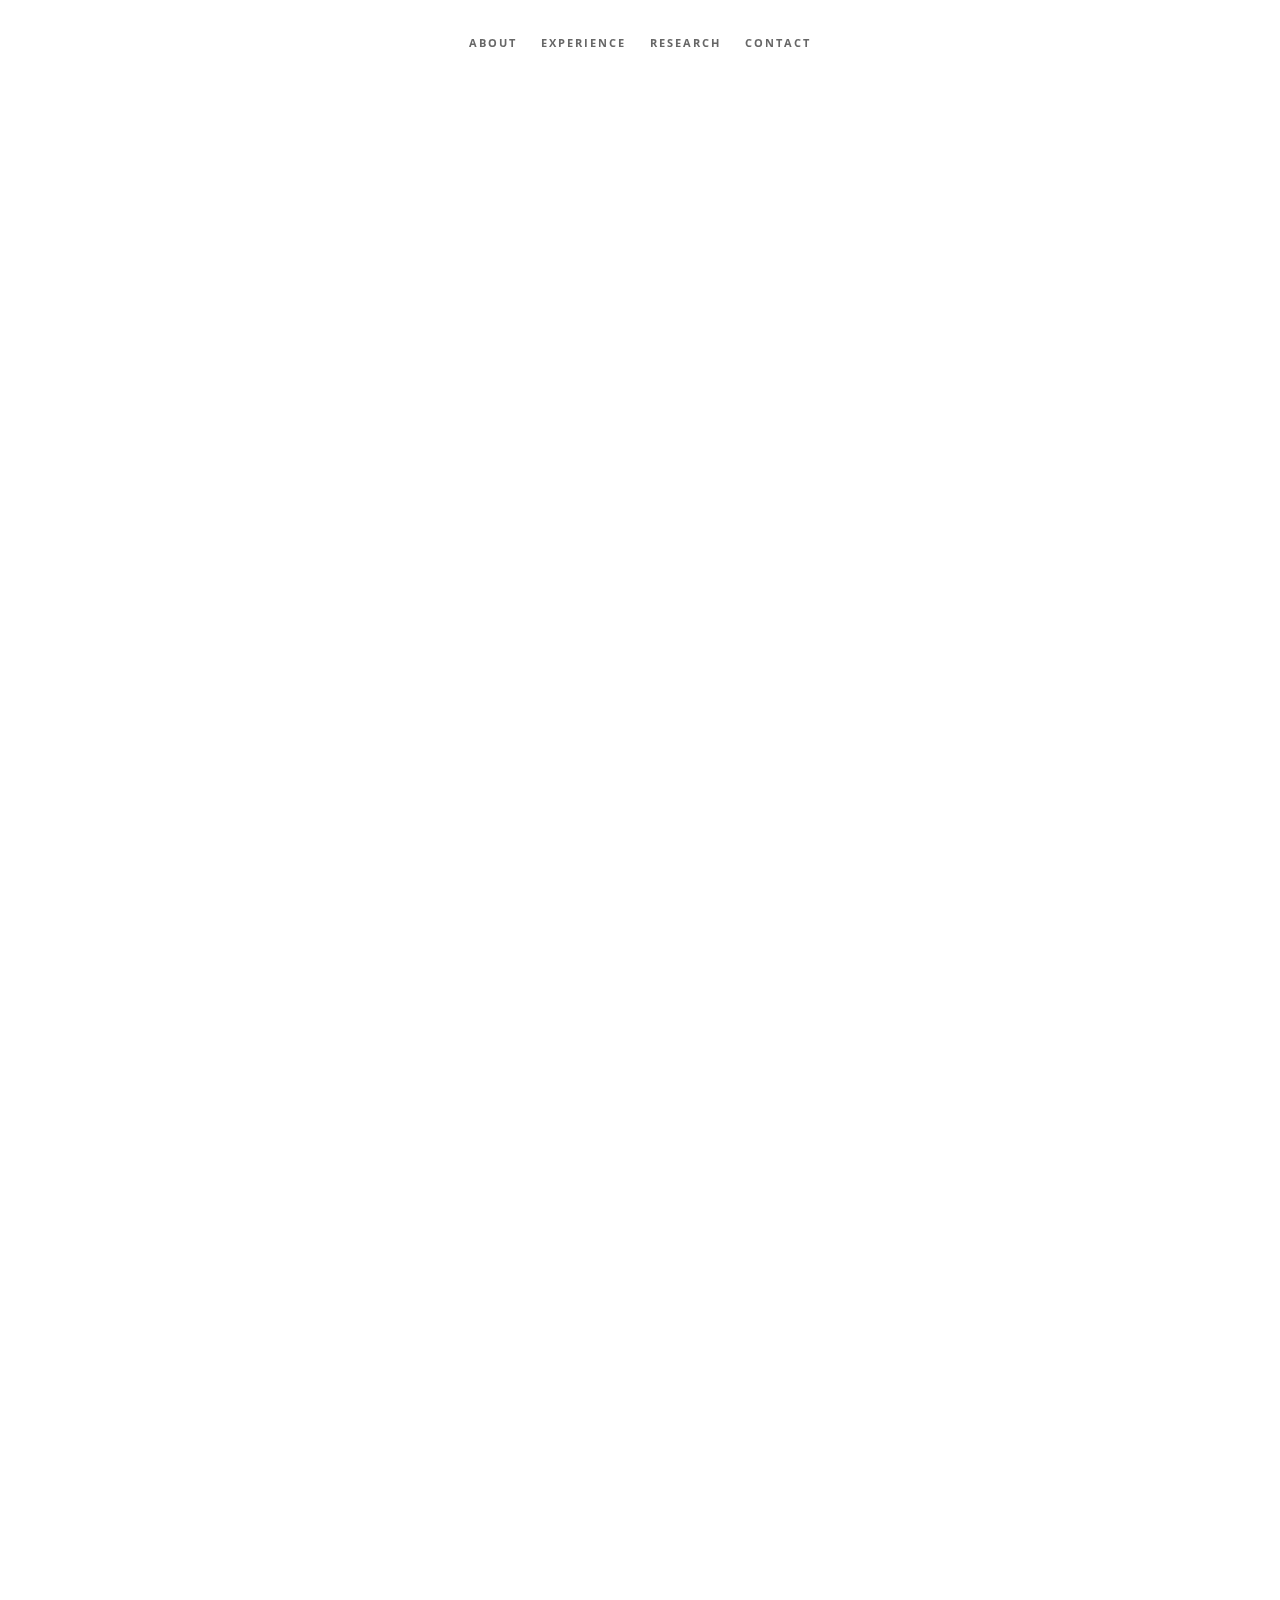
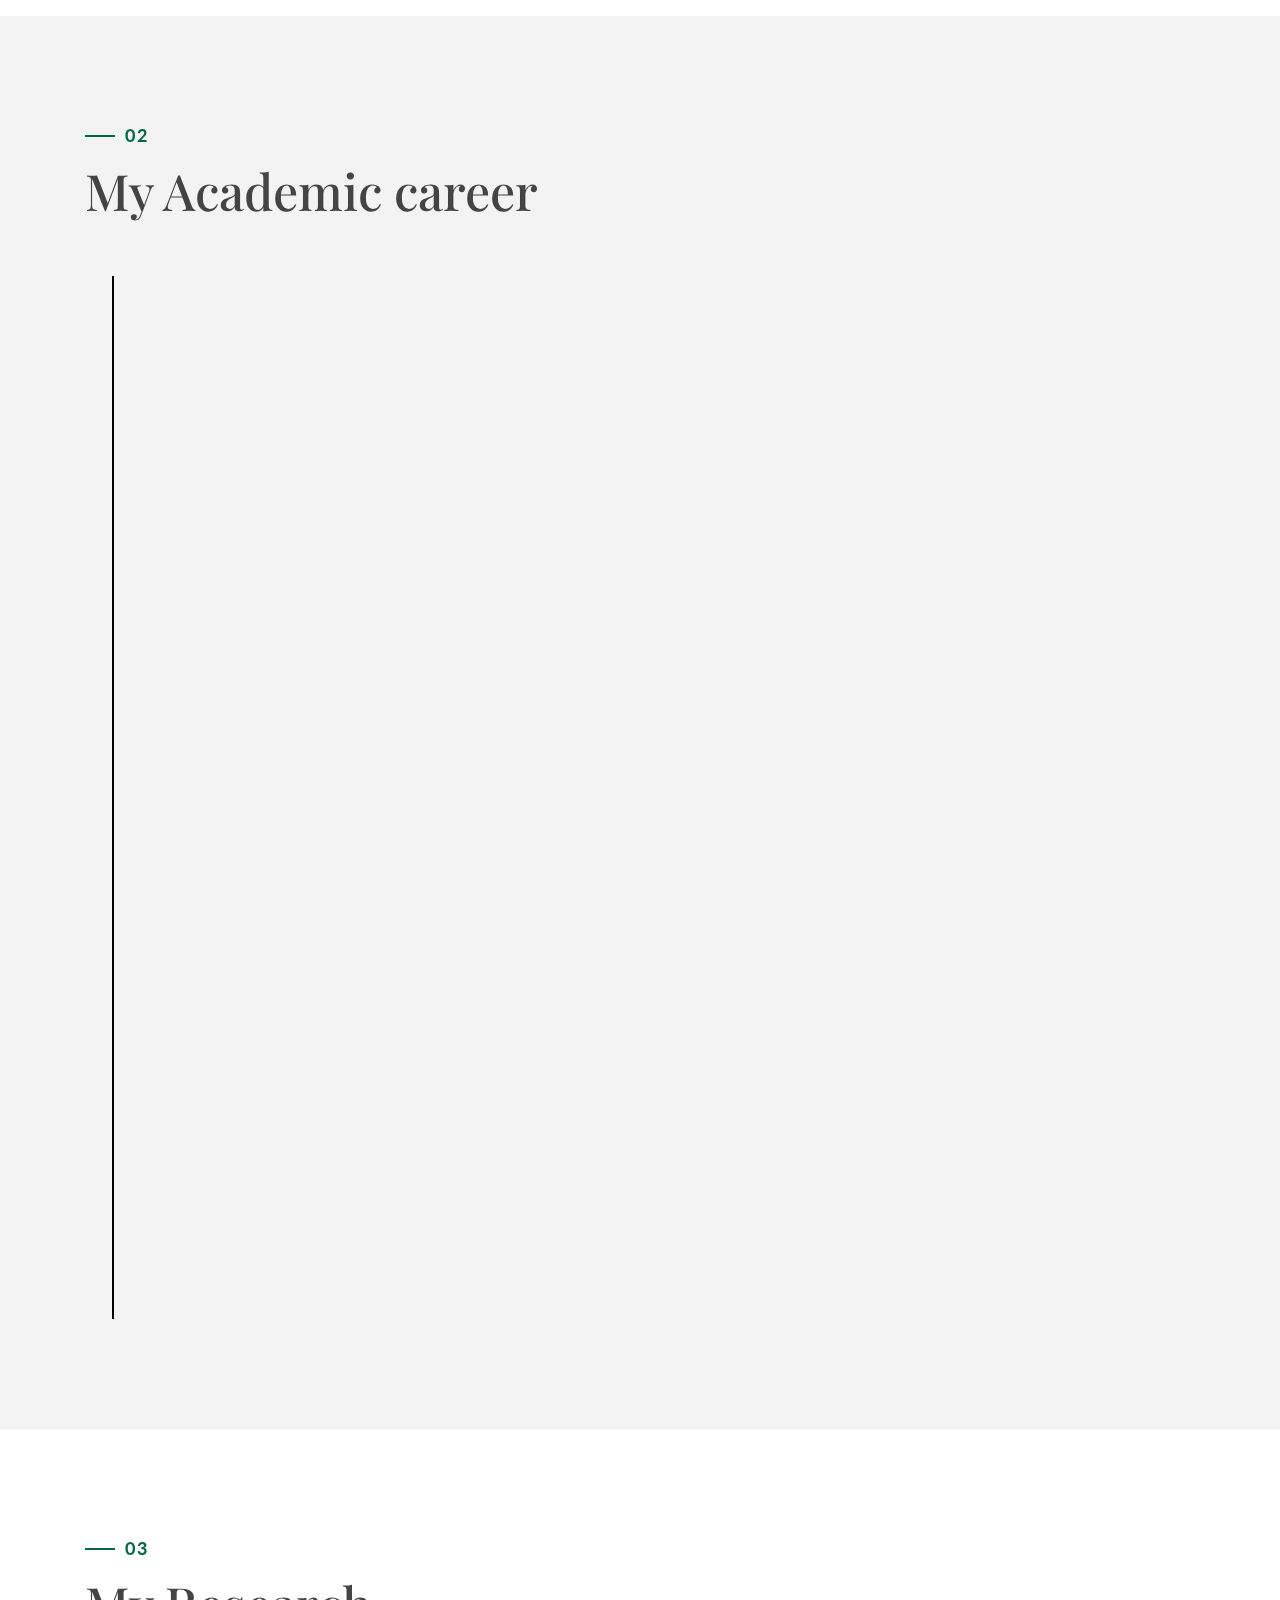
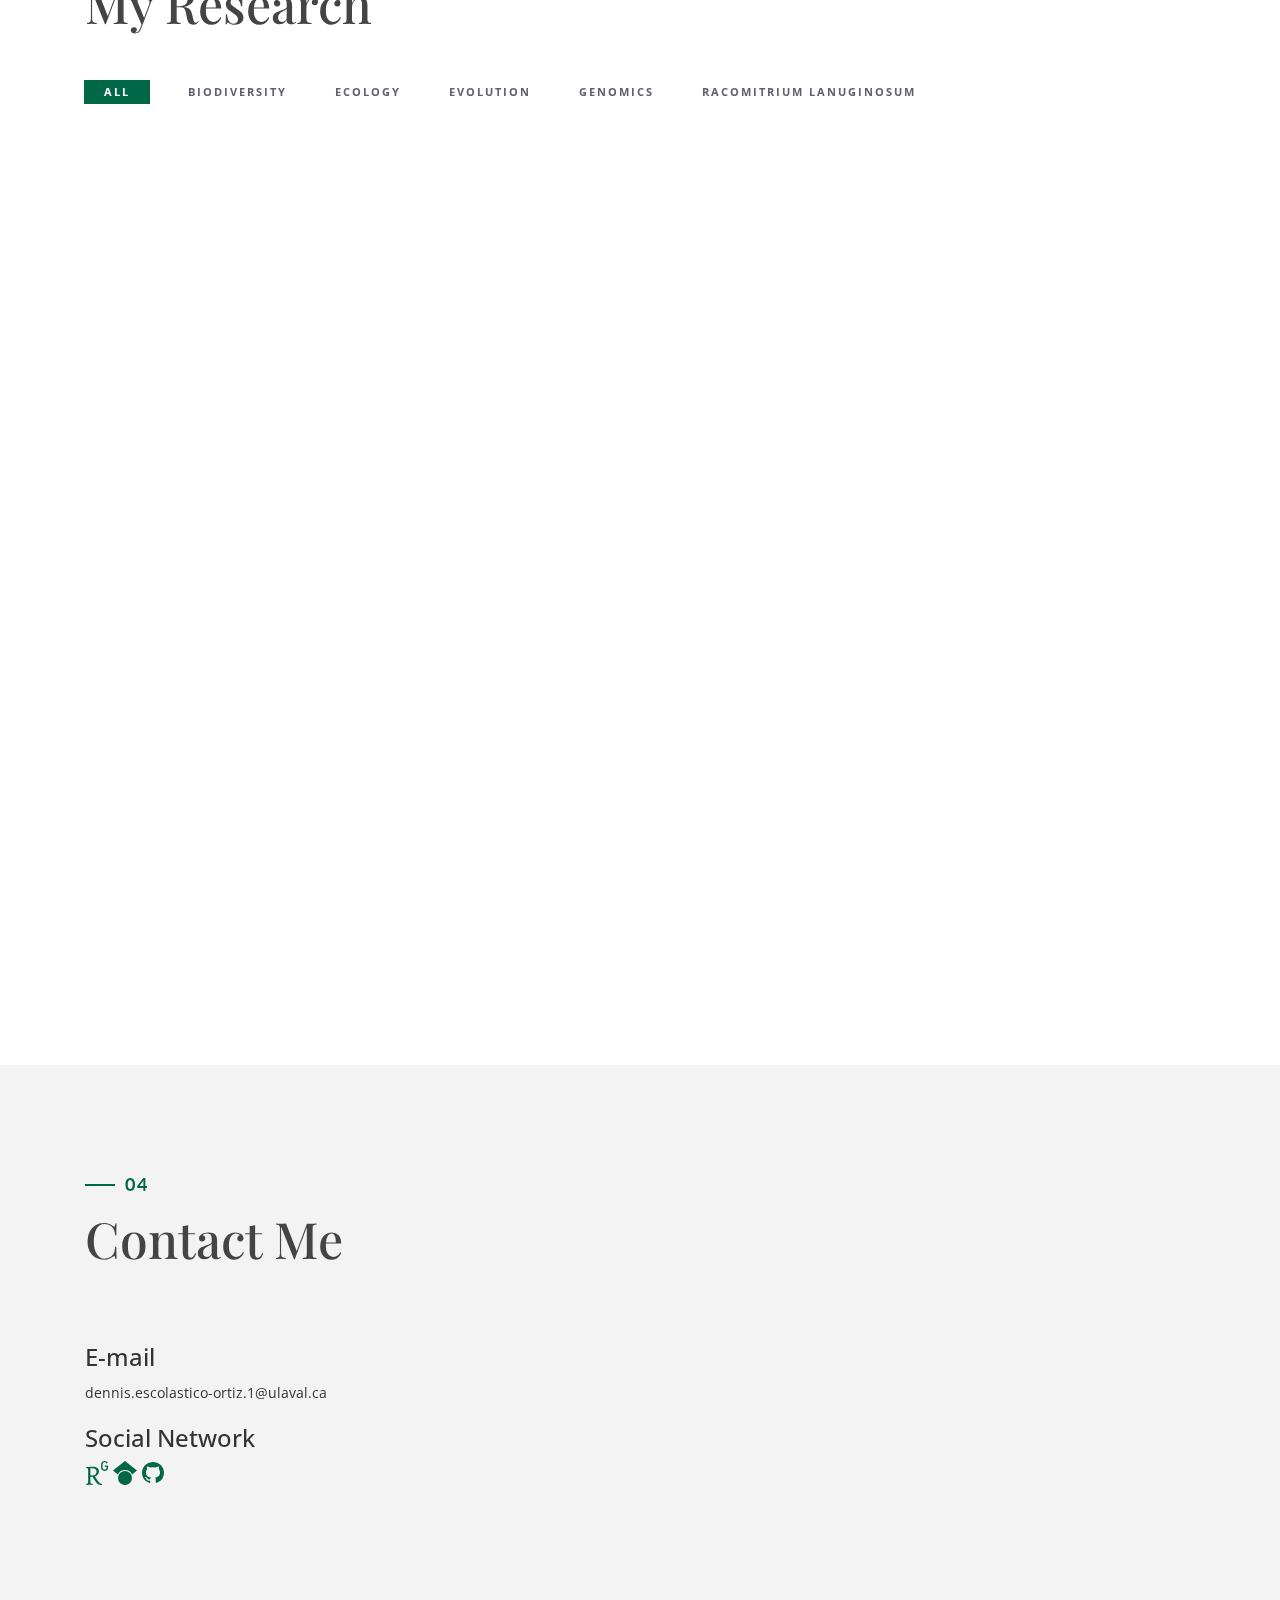
==== commit ba2f12fa: "Update index.html" ====
--- a/index.html
+++ b/index.html
@@ -247,7 +247,7 @@
                                 <a id="demo08" href="#animatedModal8" class="portfolio_item"> <img src="img/portfolio/Picture_7_Plant_microbial-interactions.jpg" alt="image" class="img-responsive" />
                                     <div class="portfolio_item_hover">
                                         <div class="portfolio-border clearfix">
-                                            <div class="item_info"> <span>Microbial ecology in a restoration context</span> <em>Ecology / Genomics</em> </div>
+                                            <div class="item_info"> <span>Plant-microbiome interactions in a restoration context</span> <em>Ecology / Genomics</em> </div>
                                         </div>
                                     </div>
                                 </a>
@@ -485,7 +485,7 @@
             <div class="container">
                 <div class="portfolio-padding">
                     <div class="col-md-8 col-md-offset-2">
-                        <h1> Microbial ecology in a restoration context</h1>
+                        <h1> Plant-microbiome interactions in a restoration context</h1>
                         <div class="h-50"></div>
                         <p class="body-custom">Mining activities affect the environment, particularly soil health, plant communities, and their ecological roles. A sustainable soil reclamation process should consider the stability of plant communities and their microbial interactions. Microbial communities are key for the environment because they can affect the establishment and survival of plants and soil in the face of harsh conditions, such as ecosystems under mining activity influence.</p>
                         <p class="body-custom">In my postdoctoral research, I will study microbial communities of soils, rhizosphere, plant roots, and tailings to determine the impact of mining activities on soil health. I will particularly focus on the interactions between plants and microorganisms in a restoration context. </p>
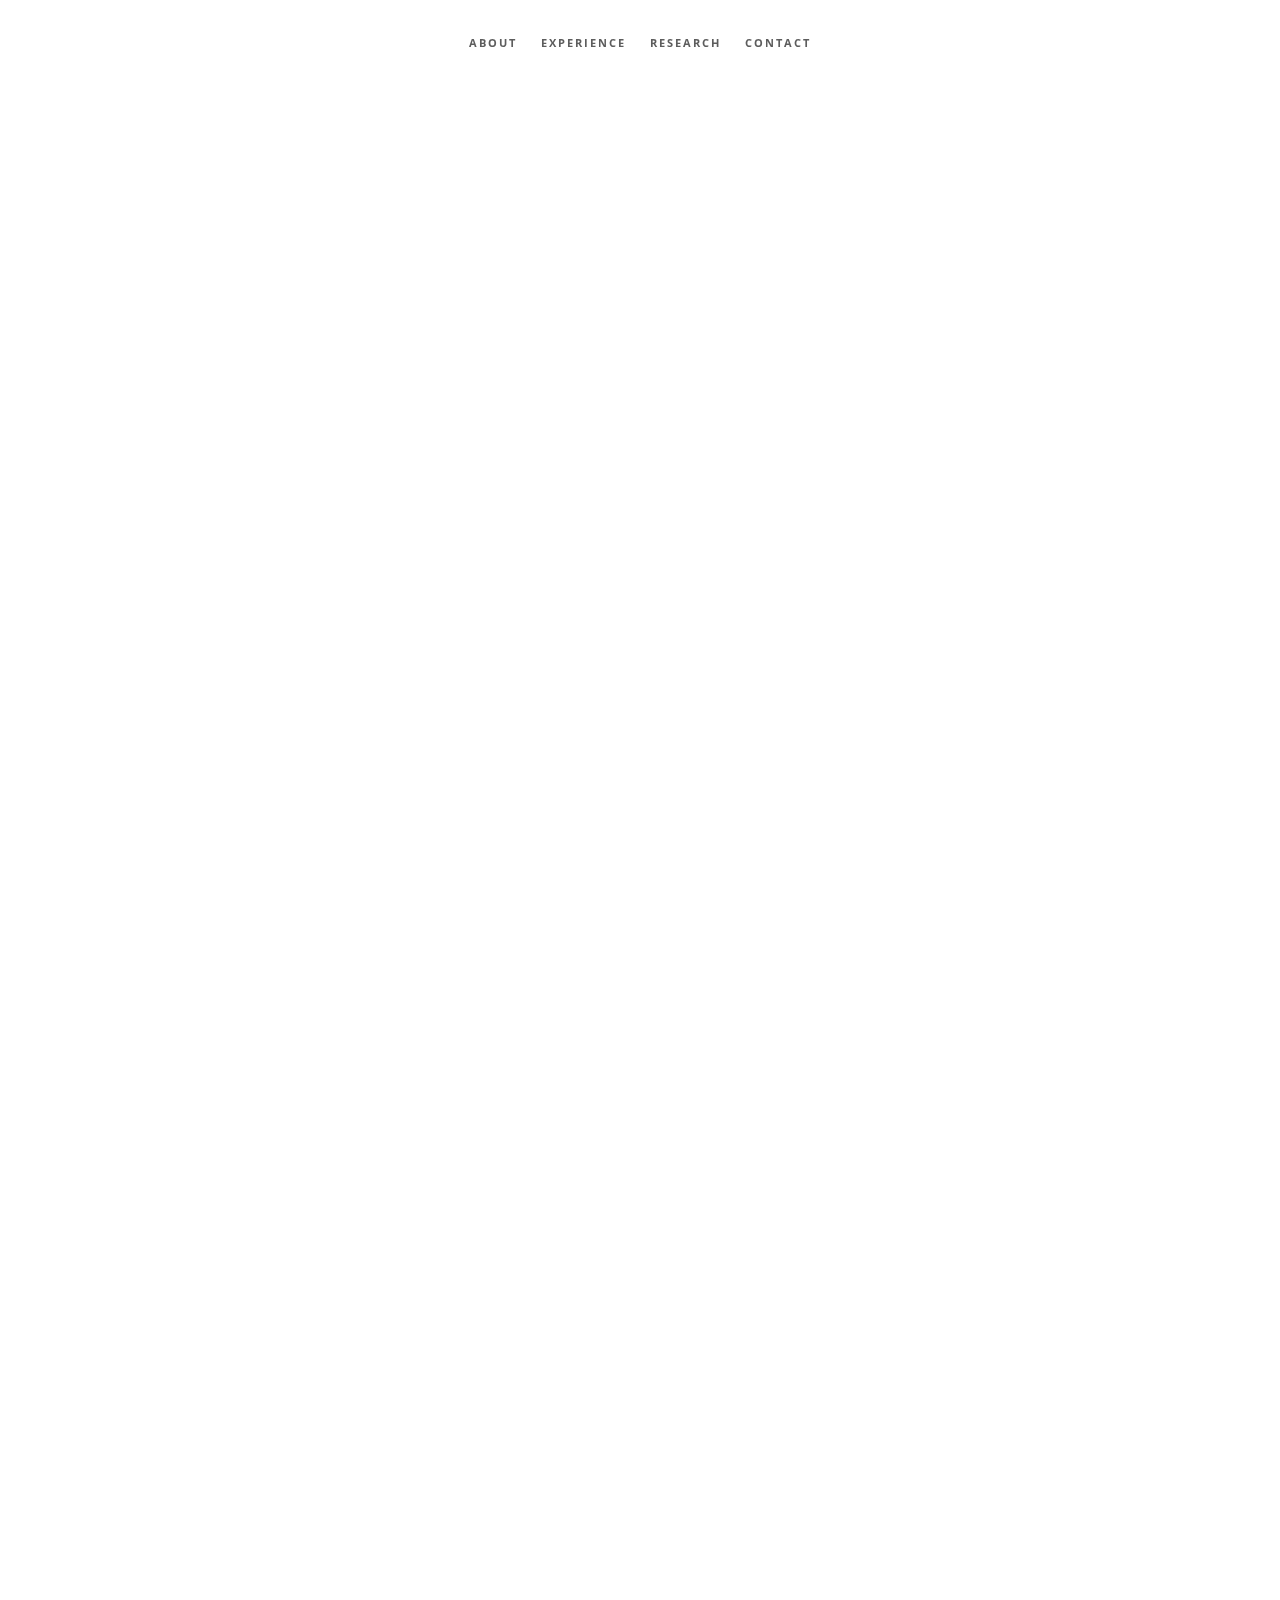
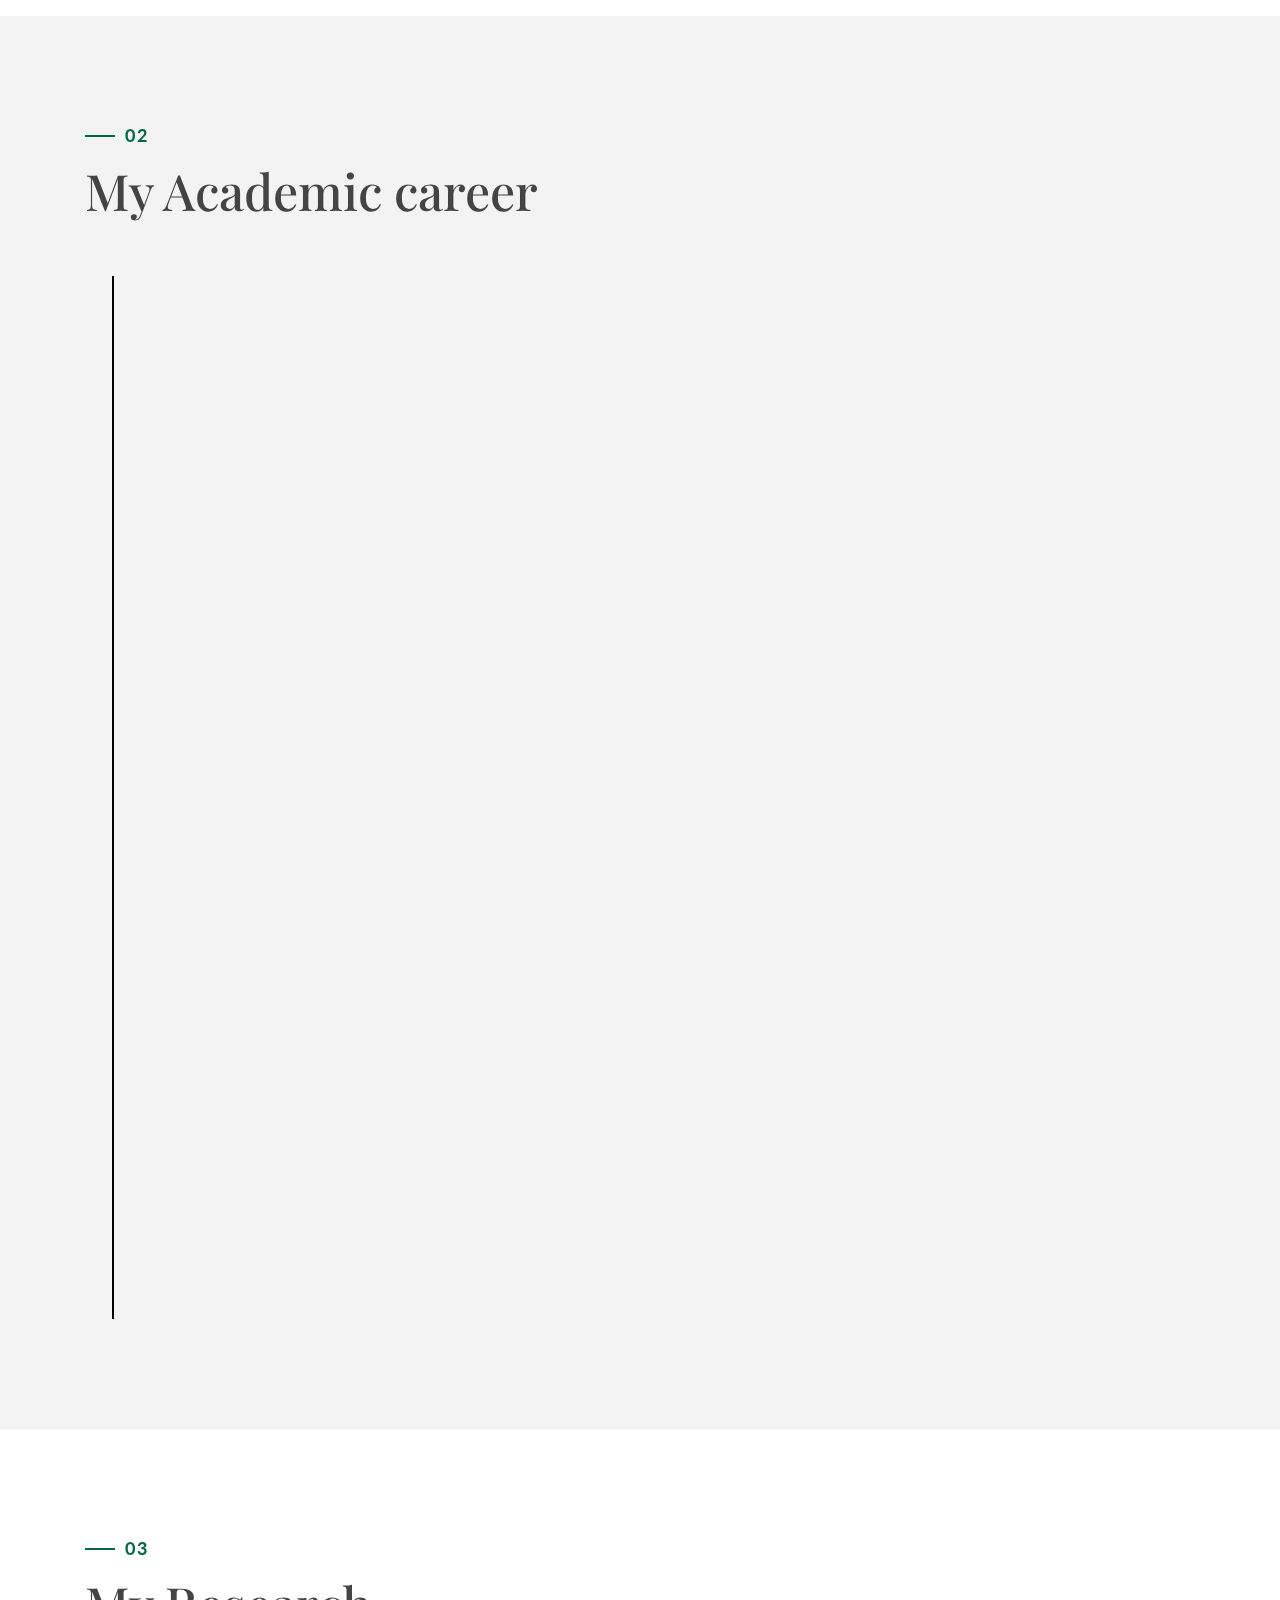
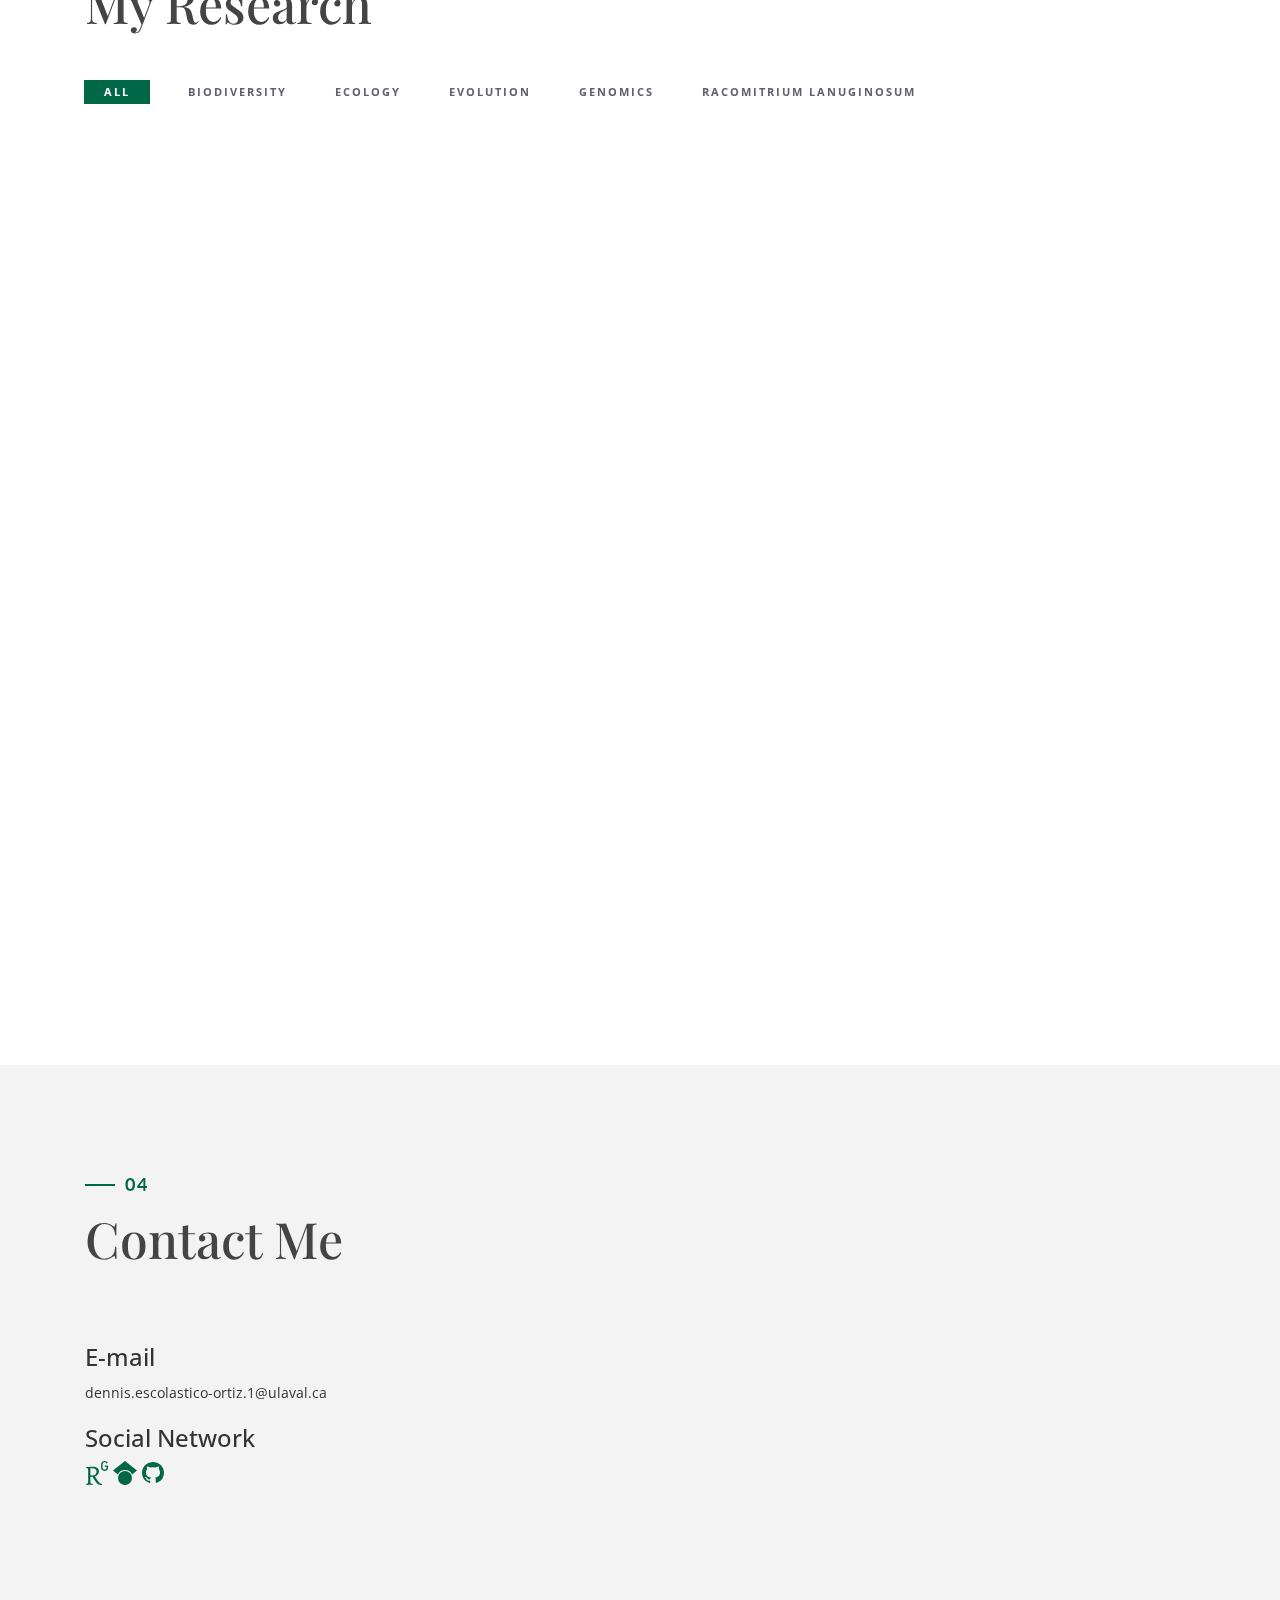
==== commit 7f6b055c: "Update index.html" ====
--- a/index.html
+++ b/index.html
@@ -380,7 +380,7 @@
                     <div class="col-md-8 col-md-offset-2">
                         <h1> Phylogeography of <i>Racomitrium lanuginosum</i> </h1>
                         <div class="h-50"></div>
-                        <p class="body-custom">As part of my doctoral dissertation, I studied the evolutionary history and ecology of the northern moss <i>Racomitrium lanuginosum</i>. This study was conducted in collaboration of Lars Hedenäs, Dietmar Quandt, Dörte Harpke, Juan Larraín and Michael Stech</p>
+                        <p class="body-custom">As part of my doctoral dissertation, I studied the evolutionary history and ecology of the northern moss <i>Racomitrium lanuginosum</i>. This study was under the supervision of <a href="https://villarreal-lab.ibis.ulaval.ca"> Juan Carlos Villarreal </a> and in collaboration with Lars Hedenäs, Dietmar Quandt, Dörte Harpke, Juan Larraín and Michael Stech</p>
                         <p class="body-custom">In the first chapter, I tested the following hypotheses : i) this moss consisted of different molecular lineages considered cryptic species by previous studies and ii) the past climatic oscillations of the quaternary affected the genetic diversity of populations.</p>
                         <p class="body-custom">To test these research hypotheses, I used an integrative approach with Sanger-based markers, genotyping-by-sequencing and species distribution models. </p>
                         <br />
@@ -410,7 +410,7 @@
                         <h1> Decoupling genetic variation in the tundra </h1>
                         <div class="h-50"></div>
                         <p class="body-custom">Plant genetic variation can be structured in complex patterns where several processes intervene, like cryptic speciation, masking the real diversity across habitats. The consequences of neglecting cryptic species in genetic studies may result in inflation of genetic diversity or a seemingly homogeneous diversity among environments.</p>
-                        <p class="body-custom">This study examines the population genetics and clonality of <i>Racomitrium lanuginosum</i> in the two types of tundra to prove the importance of decoupling genetic variation for an accurate biodiversity assessment in cold environments. </p>
+                        <p class="body-custom">This study examines the population genetics and clonality of <i>Racomitrium lanuginosum</i> in the two types of tundra to prove the importance of decoupling genetic variation for an accurate biodiversity assessment in cold environments. This is one of my thesis chapters under the supervision of <a href="https://villarreal-lab.ibis.ulaval.ca"> Juan Carlos Villarreal </a> </p>
                         <br />
                         <br /> <img src="img/portfolio/Picture_5_b.png" alt="" class="img-responsive" />
                         <p class="body-custom"> <b>Figure.</b> <i>Racomitrium lanuginosum</i> habitat and growth form. a Whitish mats of <i>R. lanuginosum</i> in the tundra at Umiujaq, Canada. b Close-up of the moss gametophyte. c Details of the shoot (branches) displaying the long hyaline awns. Photos by Catherine Boudreault (a) and Kim Damboise (b,c).</p>
@@ -438,7 +438,7 @@
                         <h1> Moss microbiome and N2-fixation</h1>
                         <div class="h-50"></div>
                         <p class="body-custom">Bryophytes maintain symbiosis with bacteria, influencing the local nutrient budget. Moss bacterial communities are composed of a core microbiome and bacteria recruited from environmental sources. Notably, symbiotic N<sub>2</sub>-fixing bacteria contribute to the N budget in northern ecosystems through biological nitrogen fixation. This process may be affected by the abundance of diazotrophs and moss nutrient content.</p>
-                        <p class="body-custom">To investigate the bacterial and diazotrophic communities associated with the abundant moss <i>Racomitrium lanuginosum</i>, we used amplicon sequencing of the bacterial 16S rRNA and nifH genes and tested whether the moss core microbiome has recruitment from the soil bacteria community in two tundra in Northern Quebec, Canada. We also performed acetylene reduction assays to estimate N<sub>2</sub>-fixation and to test for differences between tundra habitats.</p>
+                        <p class="body-custom">To investigate the bacterial and diazotrophic communities associated with the abundant moss <i>Racomitrium lanuginosum</i>, we used amplicon sequencing of the bacterial 16S rRNA and nifH genes and tested whether the moss core microbiome has recruitment from the soil bacteria community in two tundra in Northern Quebec, Canada. We also performed acetylene reduction assays to estimate N<sub>2</sub>-fixation and to test for differences between tundra habitats. This represents one of my thesis chapters the supervision of <a href="https://villarreal-lab.ibis.ulaval.ca"> Juan Carlos Villarreal </a> and in collaboration with <a href="https://www.usherbrooke.ca/chimie/departement/personnel/corps-professoral/professeurs/jean-philippe-bellenger"> Jean-Philippe Bellenger </a>.</p>
                         <br />
                         <br /> <img src="img/portfolio/Picture_6_b.png" alt="" class="img-responsive" />
                         <p class="body-custom"> <b>Figure.</b> Sampling sites of <i>Racomitrium lanuginosum</i> included in this study. The inset map indicates the location of the two sampling sites in the Quebec province, Eastern Canada, including forest tundra in Kuujjuarapik and shrub tundra in Umiujaq. Photos of each habitat are presented on the left side. </p>
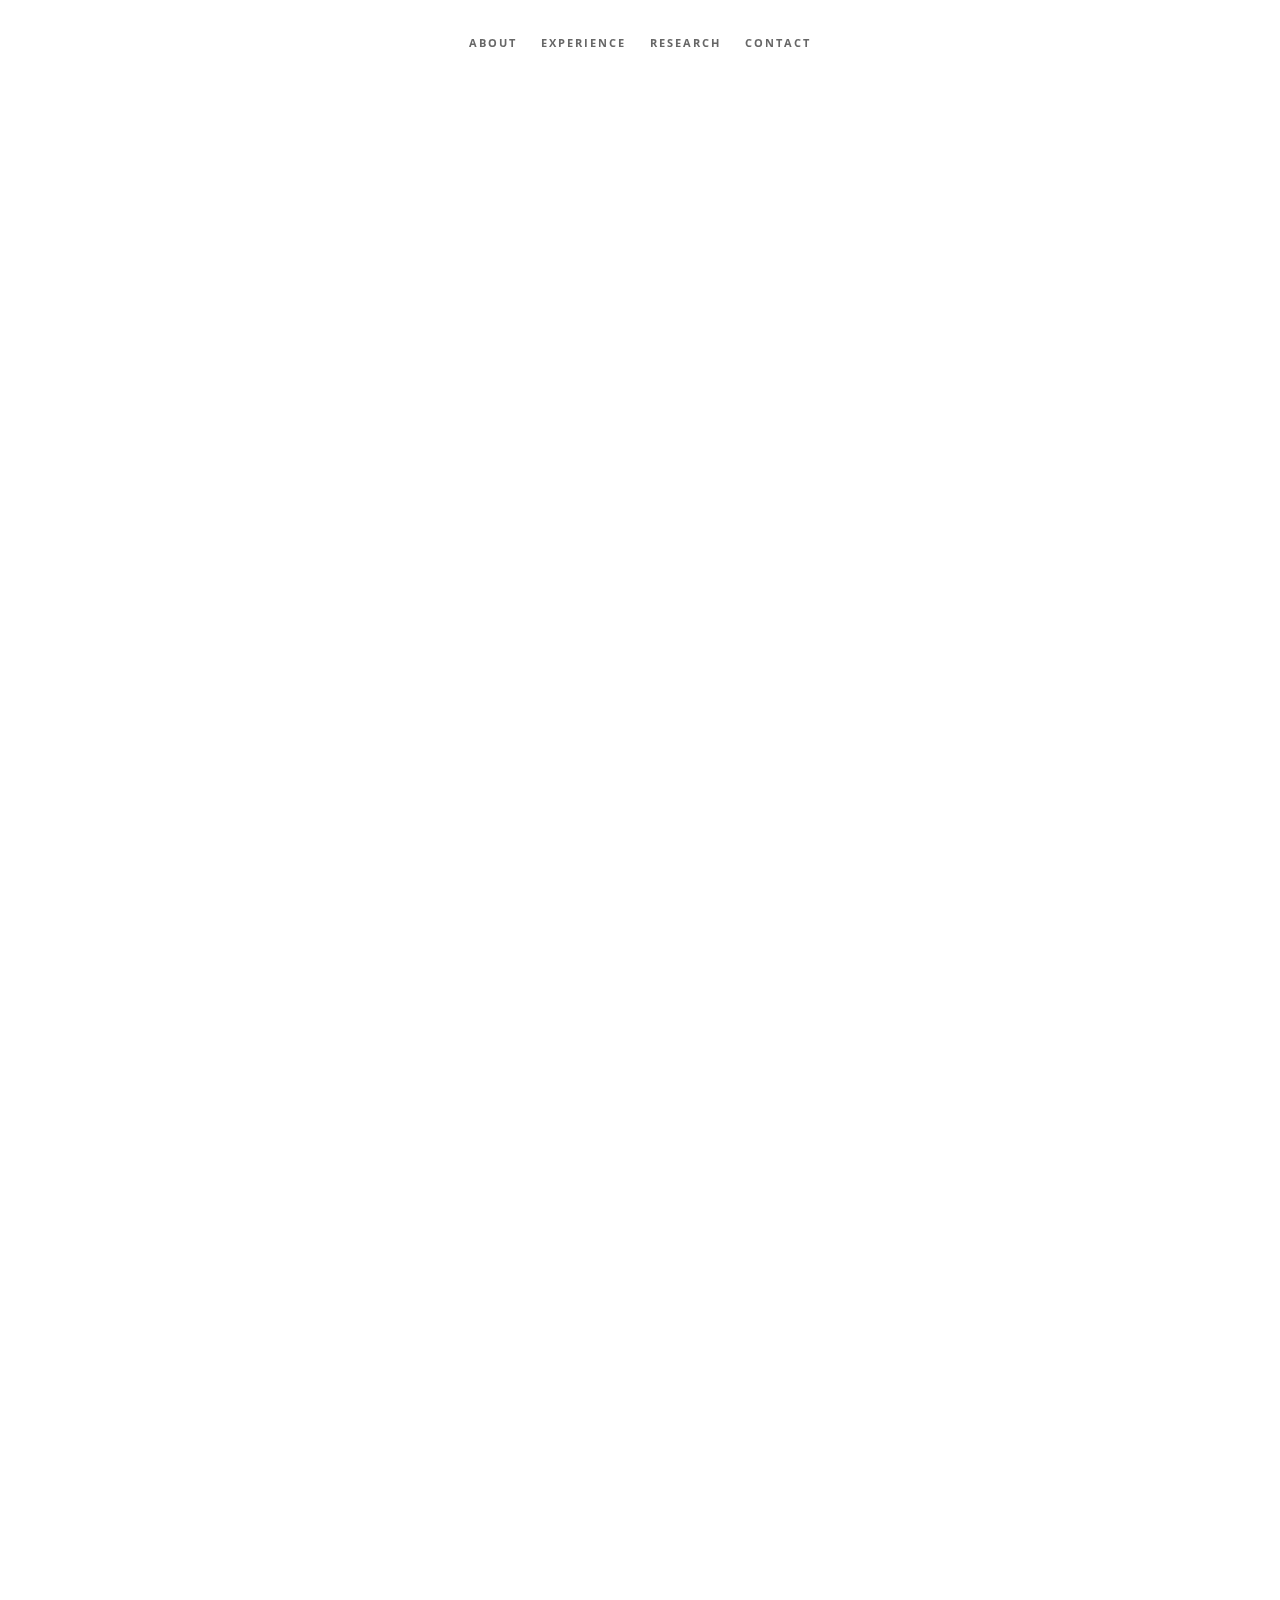
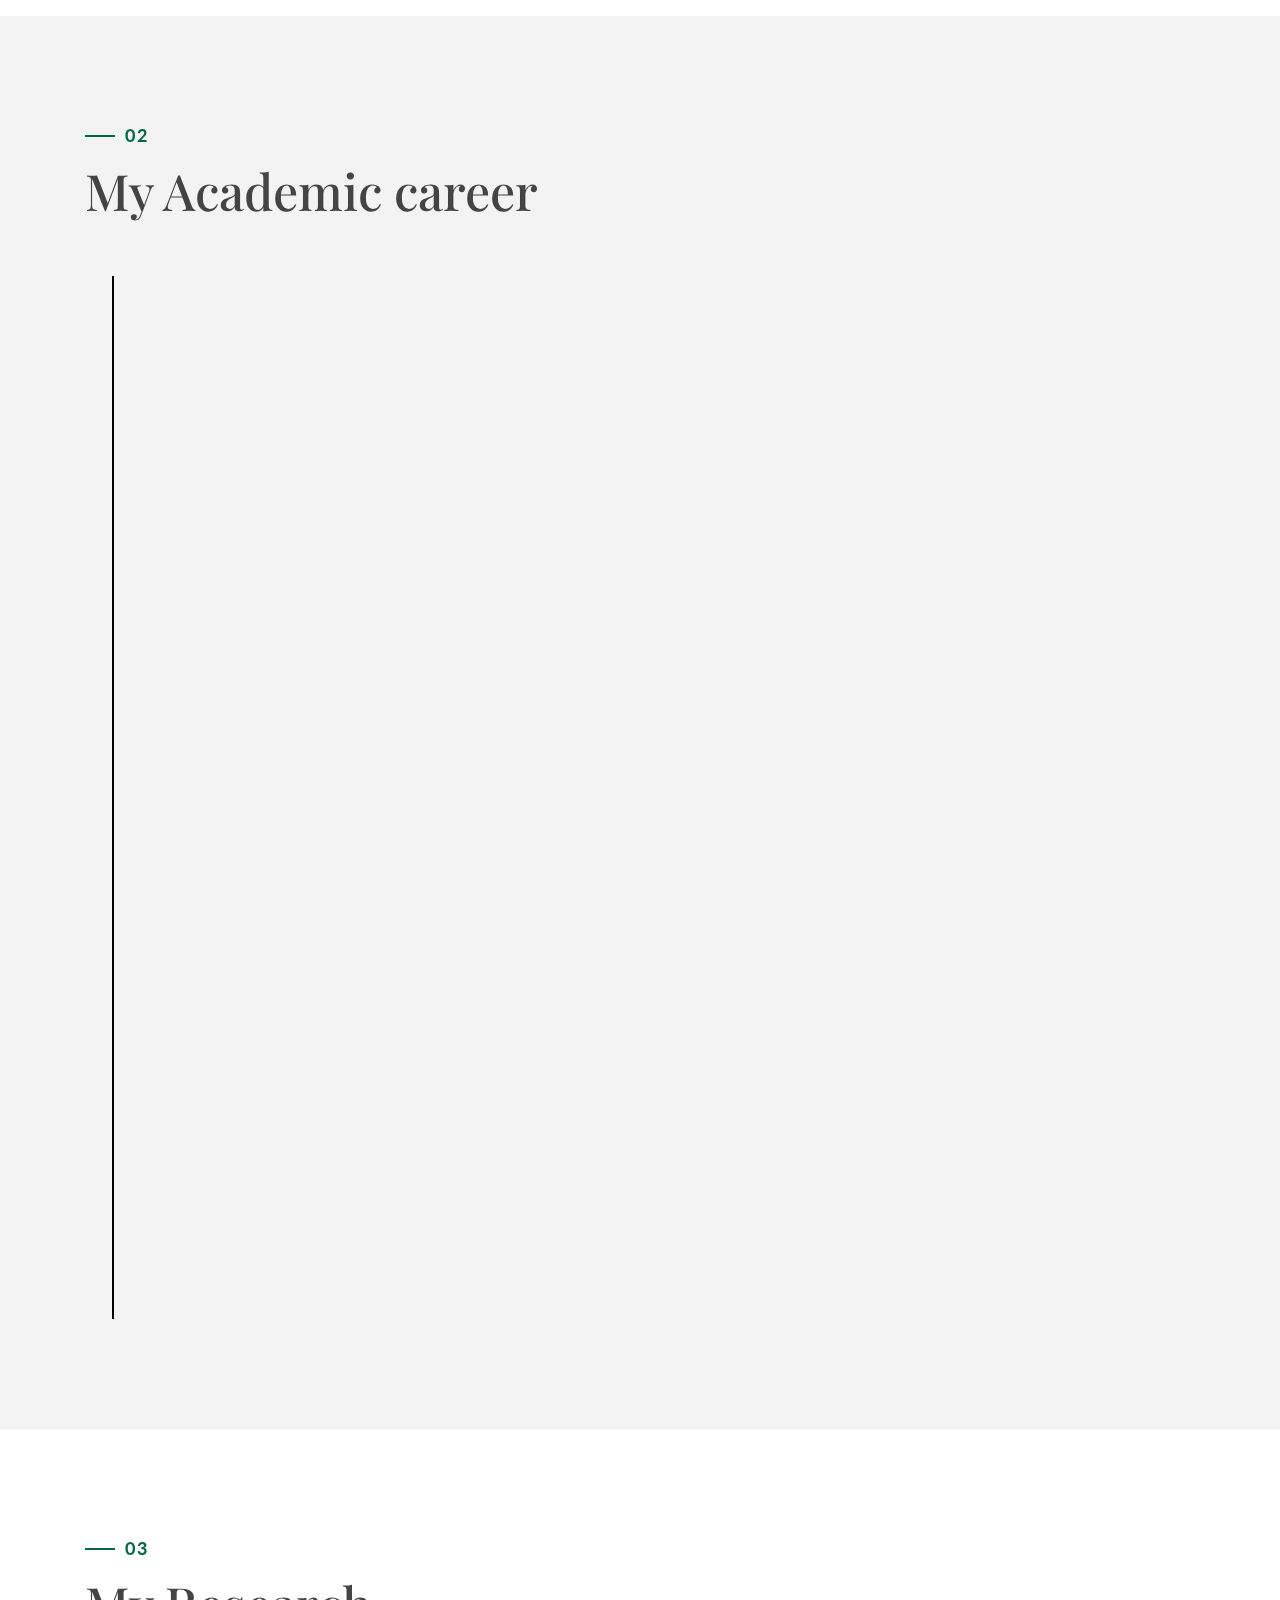
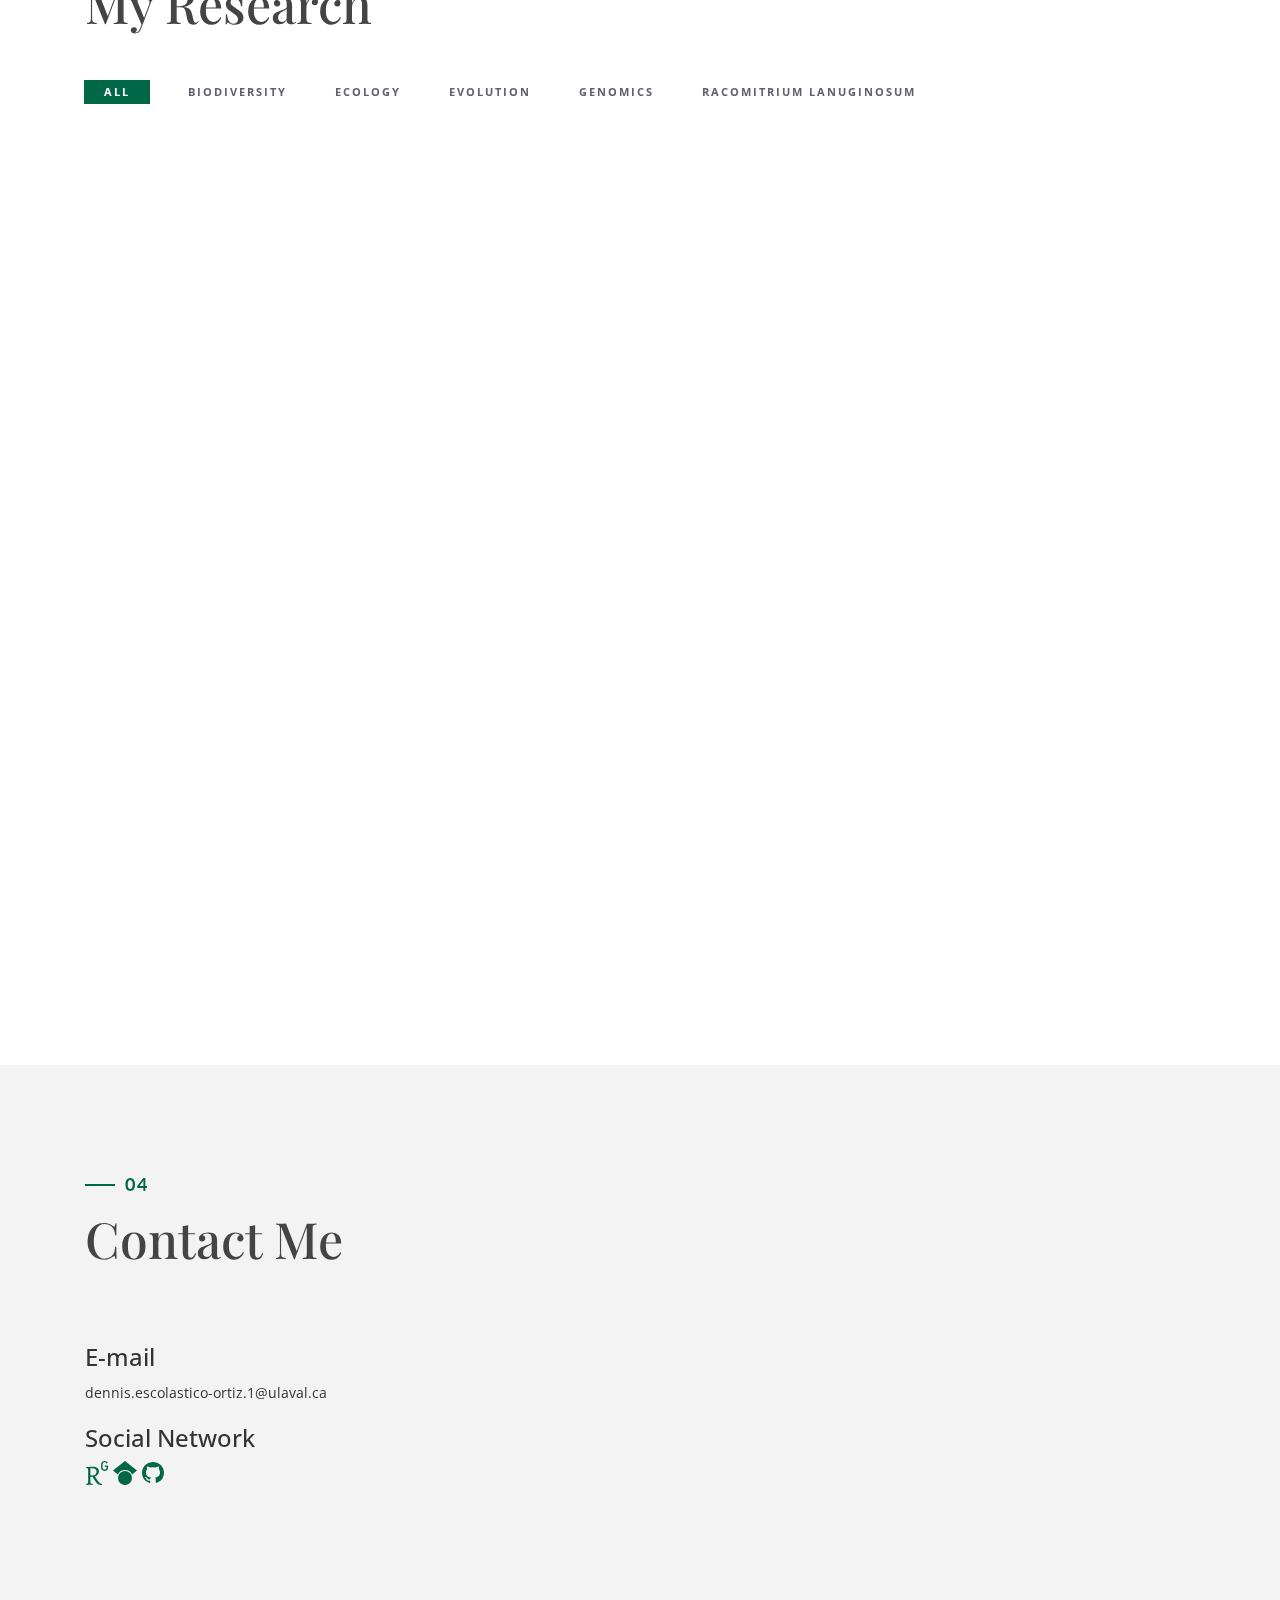
==== commit c6566d2e: "Update index.html" ====
--- a/index.html
+++ b/index.html
@@ -380,7 +380,7 @@
                     <div class="col-md-8 col-md-offset-2">
                         <h1> Phylogeography of <i>Racomitrium lanuginosum</i> </h1>
                         <div class="h-50"></div>
-                        <p class="body-custom">As part of my doctoral dissertation, I studied the evolutionary history and ecology of the northern moss <i>Racomitrium lanuginosum</i>. This study was under the supervision of <a href="https://villarreal-lab.ibis.ulaval.ca"> Juan Carlos Villarreal </a> and in collaboration with Lars Hedenäs, Dietmar Quandt, Dörte Harpke, Juan Larraín and Michael Stech</p>
+                        <p class="body-custom">As part of my doctoral dissertation, I studied the evolutionary history and ecology of the northern moss <i>Racomitrium lanuginosum</i>. This study was carried out under the supervision of <a href="https://villarreal-lab.ibis.ulaval.ca"> Juan Carlos Villarreal </a> and in collaboration with Lars Hedenäs, Dietmar Quandt, Dörte Harpke, Juan Larraín and Michael Stech</p>
                         <p class="body-custom">In the first chapter, I tested the following hypotheses : i) this moss consisted of different molecular lineages considered cryptic species by previous studies and ii) the past climatic oscillations of the quaternary affected the genetic diversity of populations.</p>
                         <p class="body-custom">To test these research hypotheses, I used an integrative approach with Sanger-based markers, genotyping-by-sequencing and species distribution models. </p>
                         <br />
@@ -410,7 +410,7 @@
                         <h1> Decoupling genetic variation in the tundra </h1>
                         <div class="h-50"></div>
                         <p class="body-custom">Plant genetic variation can be structured in complex patterns where several processes intervene, like cryptic speciation, masking the real diversity across habitats. The consequences of neglecting cryptic species in genetic studies may result in inflation of genetic diversity or a seemingly homogeneous diversity among environments.</p>
-                        <p class="body-custom">This study examines the population genetics and clonality of <i>Racomitrium lanuginosum</i> in the two types of tundra to prove the importance of decoupling genetic variation for an accurate biodiversity assessment in cold environments. This is one of my thesis chapters under the supervision of <a href="https://villarreal-lab.ibis.ulaval.ca"> Juan Carlos Villarreal </a> </p>
+                        <p class="body-custom">This study examines the population genetics and clonality of <i>Racomitrium lanuginosum</i> in the two types of tundra to prove the importance of decoupling genetic variation for an accurate biodiversity assessment in cold environments. This is one of my PhD thesis chapters under the supervision of <a href="https://villarreal-lab.ibis.ulaval.ca"> Juan Carlos Villarreal </a> </p>
                         <br />
                         <br /> <img src="img/portfolio/Picture_5_b.png" alt="" class="img-responsive" />
                         <p class="body-custom"> <b>Figure.</b> <i>Racomitrium lanuginosum</i> habitat and growth form. a Whitish mats of <i>R. lanuginosum</i> in the tundra at Umiujaq, Canada. b Close-up of the moss gametophyte. c Details of the shoot (branches) displaying the long hyaline awns. Photos by Catherine Boudreault (a) and Kim Damboise (b,c).</p>
@@ -438,7 +438,7 @@
                         <h1> Moss microbiome and N2-fixation</h1>
                         <div class="h-50"></div>
                         <p class="body-custom">Bryophytes maintain symbiosis with bacteria, influencing the local nutrient budget. Moss bacterial communities are composed of a core microbiome and bacteria recruited from environmental sources. Notably, symbiotic N<sub>2</sub>-fixing bacteria contribute to the N budget in northern ecosystems through biological nitrogen fixation. This process may be affected by the abundance of diazotrophs and moss nutrient content.</p>
-                        <p class="body-custom">To investigate the bacterial and diazotrophic communities associated with the abundant moss <i>Racomitrium lanuginosum</i>, we used amplicon sequencing of the bacterial 16S rRNA and nifH genes and tested whether the moss core microbiome has recruitment from the soil bacteria community in two tundra in Northern Quebec, Canada. We also performed acetylene reduction assays to estimate N<sub>2</sub>-fixation and to test for differences between tundra habitats. This represents one of my thesis chapters the supervision of <a href="https://villarreal-lab.ibis.ulaval.ca"> Juan Carlos Villarreal </a> and in collaboration with <a href="https://www.usherbrooke.ca/chimie/departement/personnel/corps-professoral/professeurs/jean-philippe-bellenger"> Jean-Philippe Bellenger </a>.</p>
+                        <p class="body-custom">To investigate the bacterial and diazotrophic communities associated with the abundant moss <i>Racomitrium lanuginosum</i>, we used amplicon sequencing of the bacterial 16S rRNA and nifH genes and tested whether the moss core microbiome has recruitment from the soil bacteria community in two tundra in Northern Quebec, Canada. We also performed acetylene reduction assays to estimate N<sub>2</sub>-fixation and to test for differences between tundra habitats. This represents one of my thesis chapters under the supervision of <a href="https://villarreal-lab.ibis.ulaval.ca"> Juan Carlos Villarreal </a> and in collaboration with <a href="https://www.usherbrooke.ca/chimie/departement/personnel/corps-professoral/professeurs/jean-philippe-bellenger"> Jean-Philippe Bellenger </a>.</p>
                         <br />
                         <br /> <img src="img/portfolio/Picture_6_b.png" alt="" class="img-responsive" />
                         <p class="body-custom"> <b>Figure.</b> Sampling sites of <i>Racomitrium lanuginosum</i> included in this study. The inset map indicates the location of the two sampling sites in the Quebec province, Eastern Canada, including forest tundra in Kuujjuarapik and shrub tundra in Umiujaq. Photos of each habitat are presented on the left side. </p>
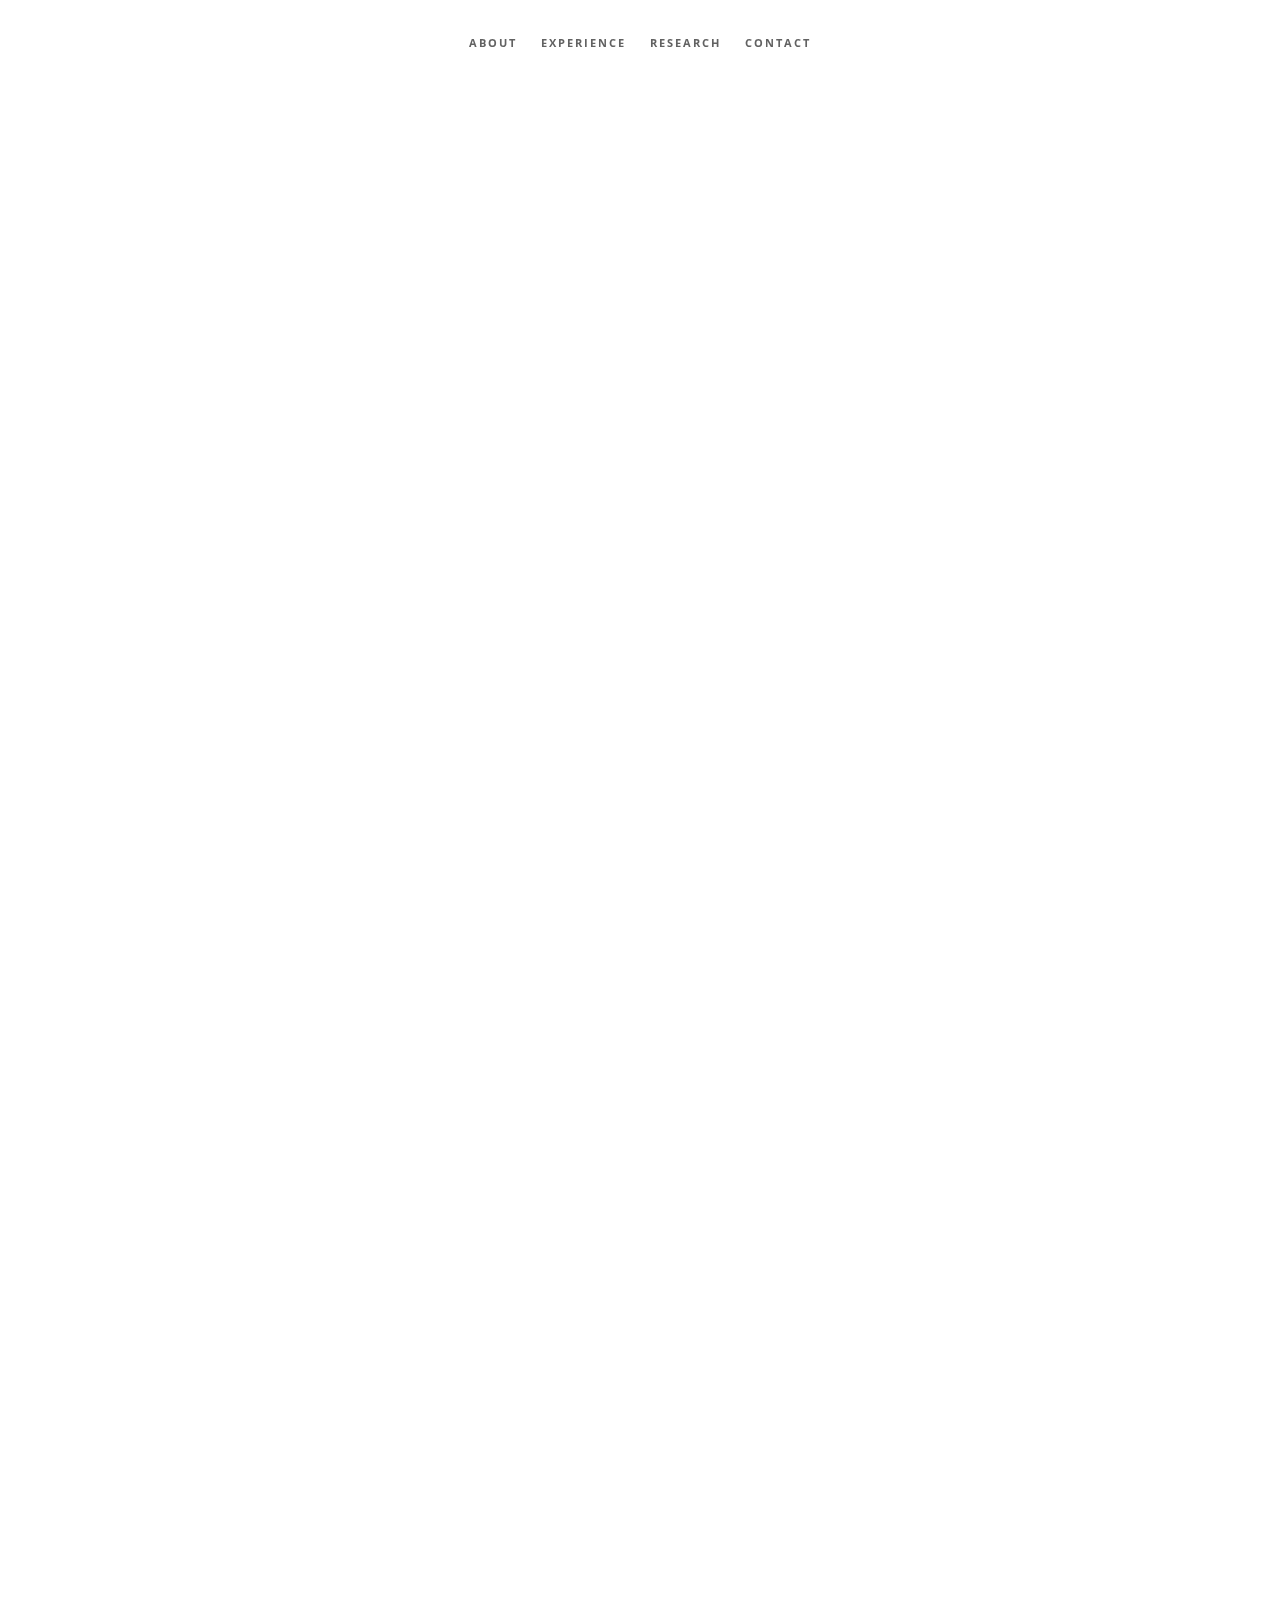
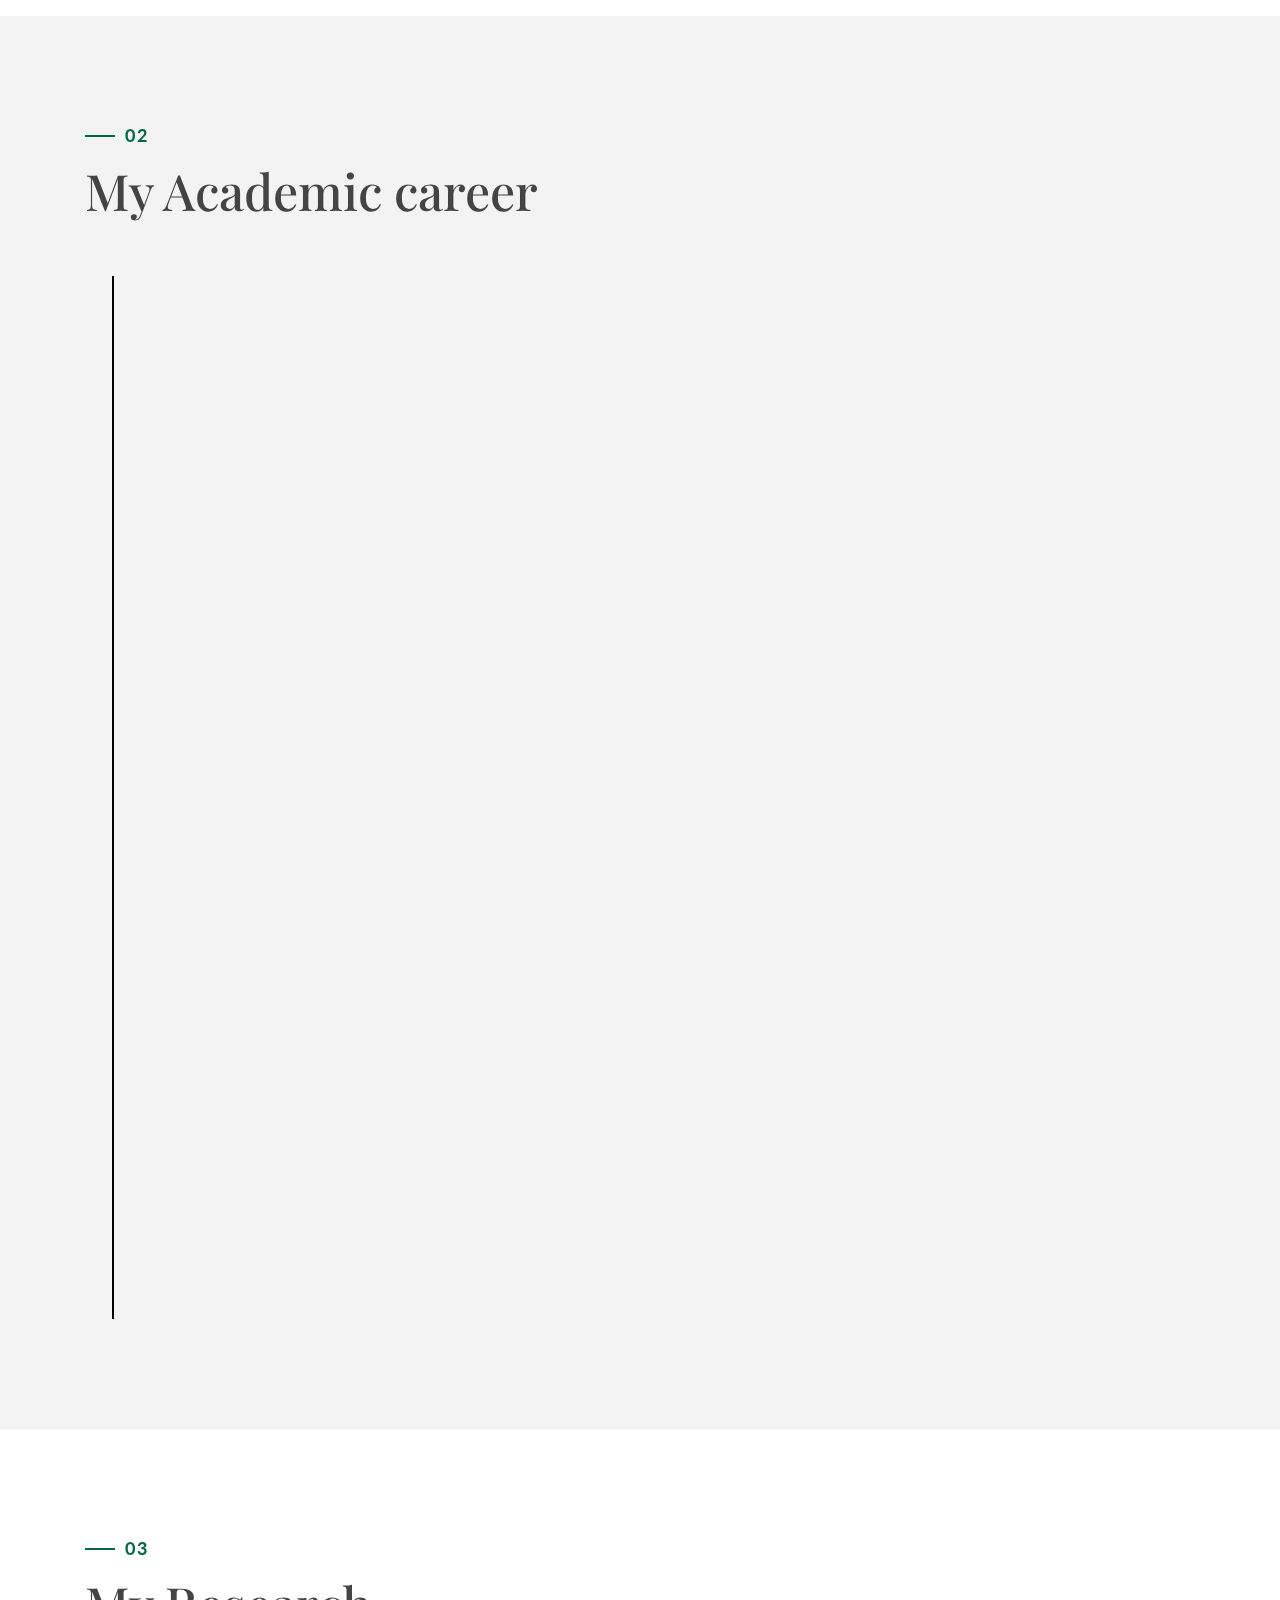
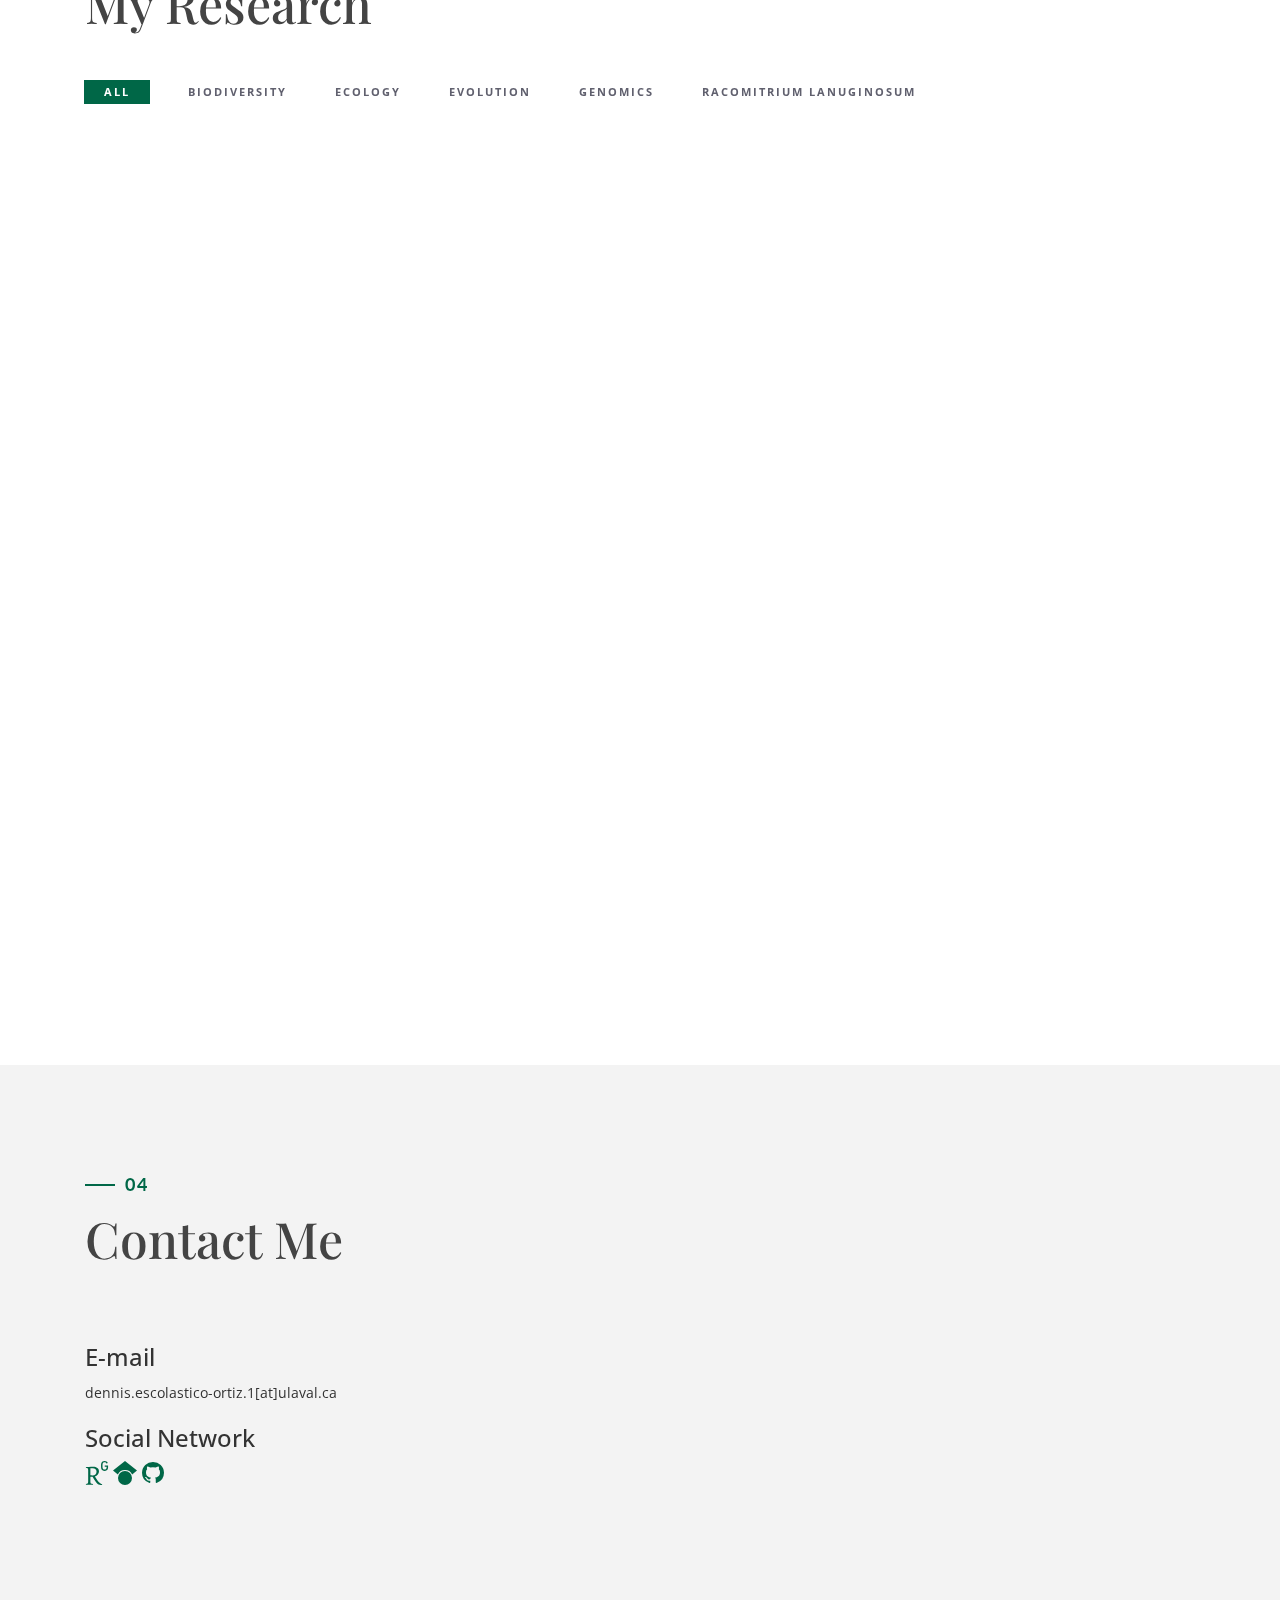
==== commit da32cfff: "Update index.html" ====
--- a/index.html
+++ b/index.html
@@ -276,7 +276,7 @@
             </div>
             <div class="col-md-4">
                 <h3>E-mail</h3>
-                    <p>dennis.escolastico-ortiz.1@ulaval.ca</p>
+                    <p>dennis.escolastico-ortiz.1[at]ulaval.ca</p>
                 <h3>Social Network</h3>
                     <a href="https://www.researchgate.net/profile/Dennis-Escolastico-Ortiz" target="_blank" role="img" aria-label="ResearchGate"><svg xmlns="http://www.w3.org/2000/svg" width="24" height="48"> <path d="m19.586 0c-.818 0-1.508.19-2.073.565-.563.377-.97.936-1.213 1.68a3.193 3.193 0 0 0 -.112.437 8.365 8.365 0 0 0 -.078.53 9 9 0 0 0 -.05.727c-.01.282-.013.621-.013 1.016a31.121 31.123 0 0 0 .014 1.017 9 9 0 0 0 .05.727 7.946 7.946 0 0 0 .077.53h-.005a3.334 3.334 0 0 0 .113.438c.245.743.65 1.303 1.214 1.68.565.376 1.256.564 2.075.564.8 0 1.536-.213 2.105-.603.57-.39.94-.916 1.175-1.65.076-.235.135-.558.177-.93a10.9 10.9 0 0 0 .043-1.207v-.82c0-.095-.047-.142-.14-.142h-3.064c-.094 0-.14.047-.14.141v.956c0 .094.046.14.14.14h1.666c.056 0 .084.03.084.086 0 .36 0 .62-.036.865-.038.244-.1.447-.147.606-.108.385-.348.664-.638.876s-.738.35-1.227.35c-.545 0-.901-.15-1.21-.353-.306-.203-.517-.454-.67-.915a3.136 3.136 0 0 1 -.147-.762 17.366 17.367 0 0 1 -.034-.656c-.01-.26-.014-.572-.014-.939a26.401 26.403 0 0 1 .014-.938 15.821 15.822 0 0 1 .035-.656 3.19 3.19 0 0 1 .148-.76 1.89 1.89 0 0 1 .742-1.01c.344-.244.593-.352 1.137-.352.508 0 .815.096 1.144.303.33.207.528.492.764.925.047.094.111.118.198.07l1.044-.43c.075-.048.09-.115.042-.199a3.549 3.549 0 0 0 -.466-.742 3 3 0 0 0 -.679-.607 3.313 3.313 0 0 0 -.903-.41 4.068 4.068 0 0 0 -1.142-.148zm-11.369 5.836c-1.69 0-3.036.086-4.297.086-1.146 0-2.291 0-3.007-.029v.831l1.088.2c.744.144 1.174.488 1.174 2.264v11.288c0 1.777-.43 2.12-1.174 2.263l-1.088.2v.832c.773-.029 2.12-.086 3.465-.086 1.29 0 2.951.057 3.667.086v-.831l-1.49-.2c-.773-.115-1.174-.487-1.174-2.264v-4.784c.688.057 1.29.057 2.206.057 1.748 3.123 3.41 5.472 4.355 6.56.86 1.032 2.177 1.691 3.839 1.691.487 0 1.003-.086 1.318-.23v-.744c-1.031 0-2.063-.716-2.808-1.518-1.26-1.376-2.95-3.582-4.355-6.074 2.32-.545 4.04-2.722 4.04-4.9 0-3.208-2.492-4.698-5.758-4.698zm-.515 1.29c2.406 0 3.839 1.26 3.839 3.552 0 2.263-1.547 3.782-4.097 3.782-.974 0-1.404-.03-2.063-.086v-7.19c.66-.059 1.547-.059 2.32-.059z"fill="#006747"/></svg> </a>
                     <a href="https://scholar.google.com/citations?user=rGcyL6YAAAAJ&hl=en" target="_blank" role="img" aria-label="GoogleScholar"><svg xmlns="http://www.w3.org/2000/svg" width="24" height="48"><path d="m12 24a7 7 0 1 1 0-14 7 7 0 0 1 0 14zm0-24-12 9.5 4.838 3.94a8 8 0 0 1 7.162-4.44 8 8 0 0 1 7.162 4.44l4.838-3.94z" fill="#006747"/></svg></a>
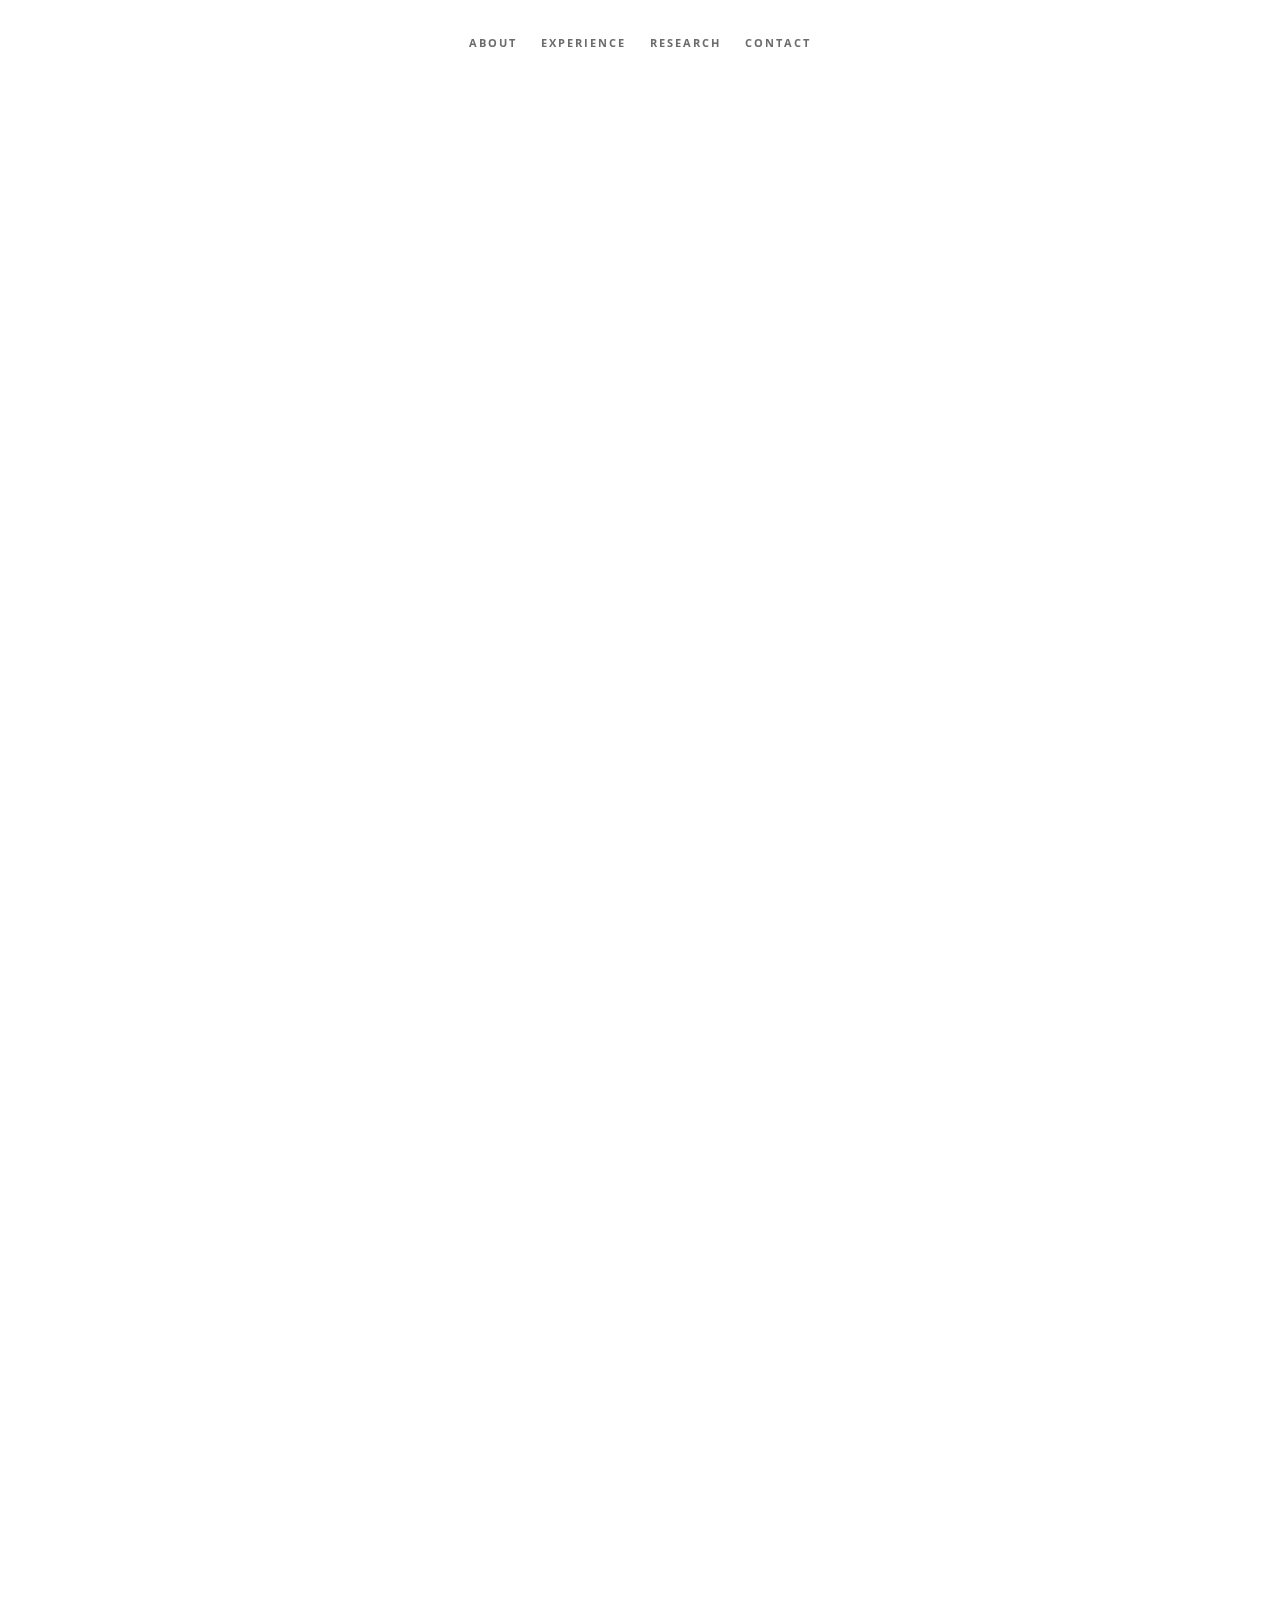
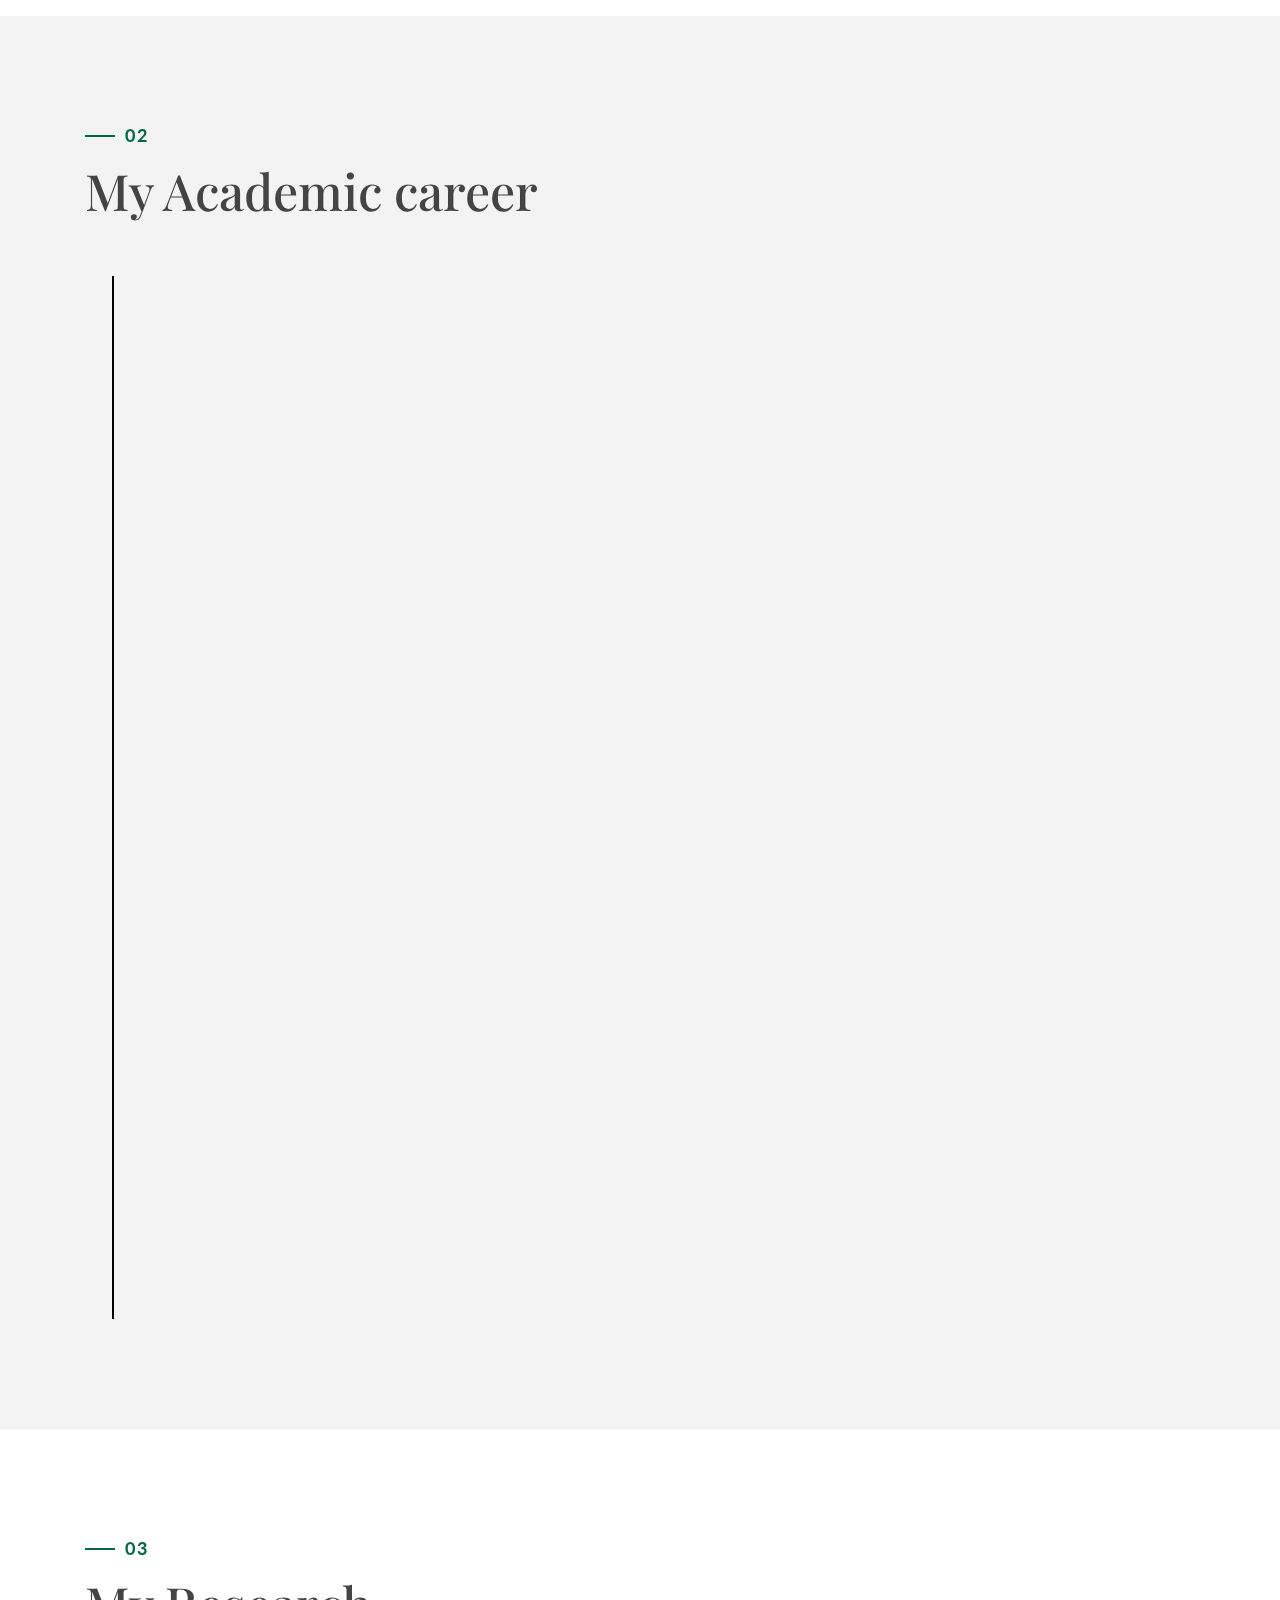
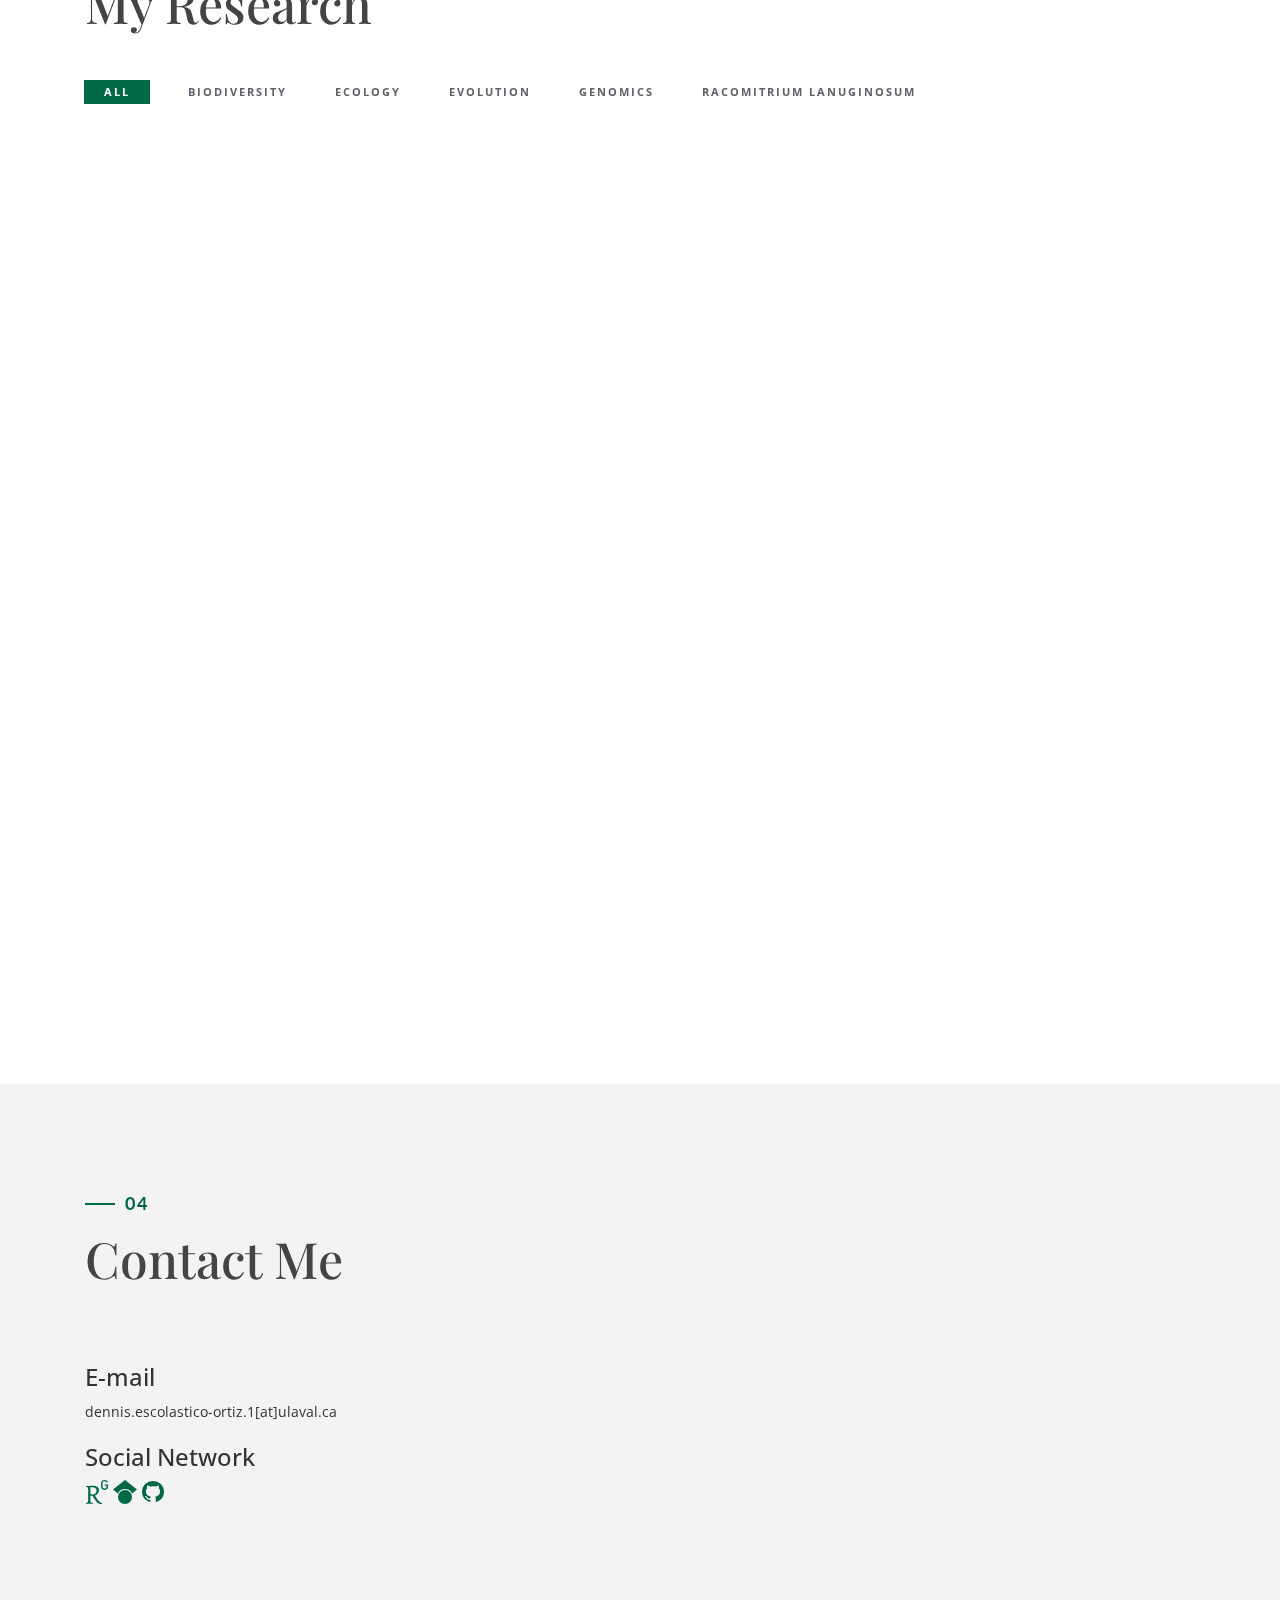
==== commit b494094e: "Update index.html" ====
--- a/index.html
+++ b/index.html
@@ -232,7 +232,7 @@
                             
                             <!-- single work -->
                             <div class="col-md-4 col-sm-6 eco geno">
-                                <a id="demo07" href="#animatedModal7" class="portfolio_item"> <img src="img/portfolio/Picture_8_GENOSCAN_image.jpg" alt="image" class="img-responsive" />
+                                <a id="demo07" href="#animatedModal7" class="portfolio_item"> <img src="img/portfolio/Piceaea_mariana_image_Picture_8.jpg" alt="image" class="img-responsive" />
                                     <div class="portfolio_item_hover">
                                         <div class="portfolio-border clearfix">
                                             <div class="item_info"> <span>Ecogenomics of mining areas for a sustainable Canadian North (GENOSCAN)</span> <em>Ecology / Genomics</em> </div>
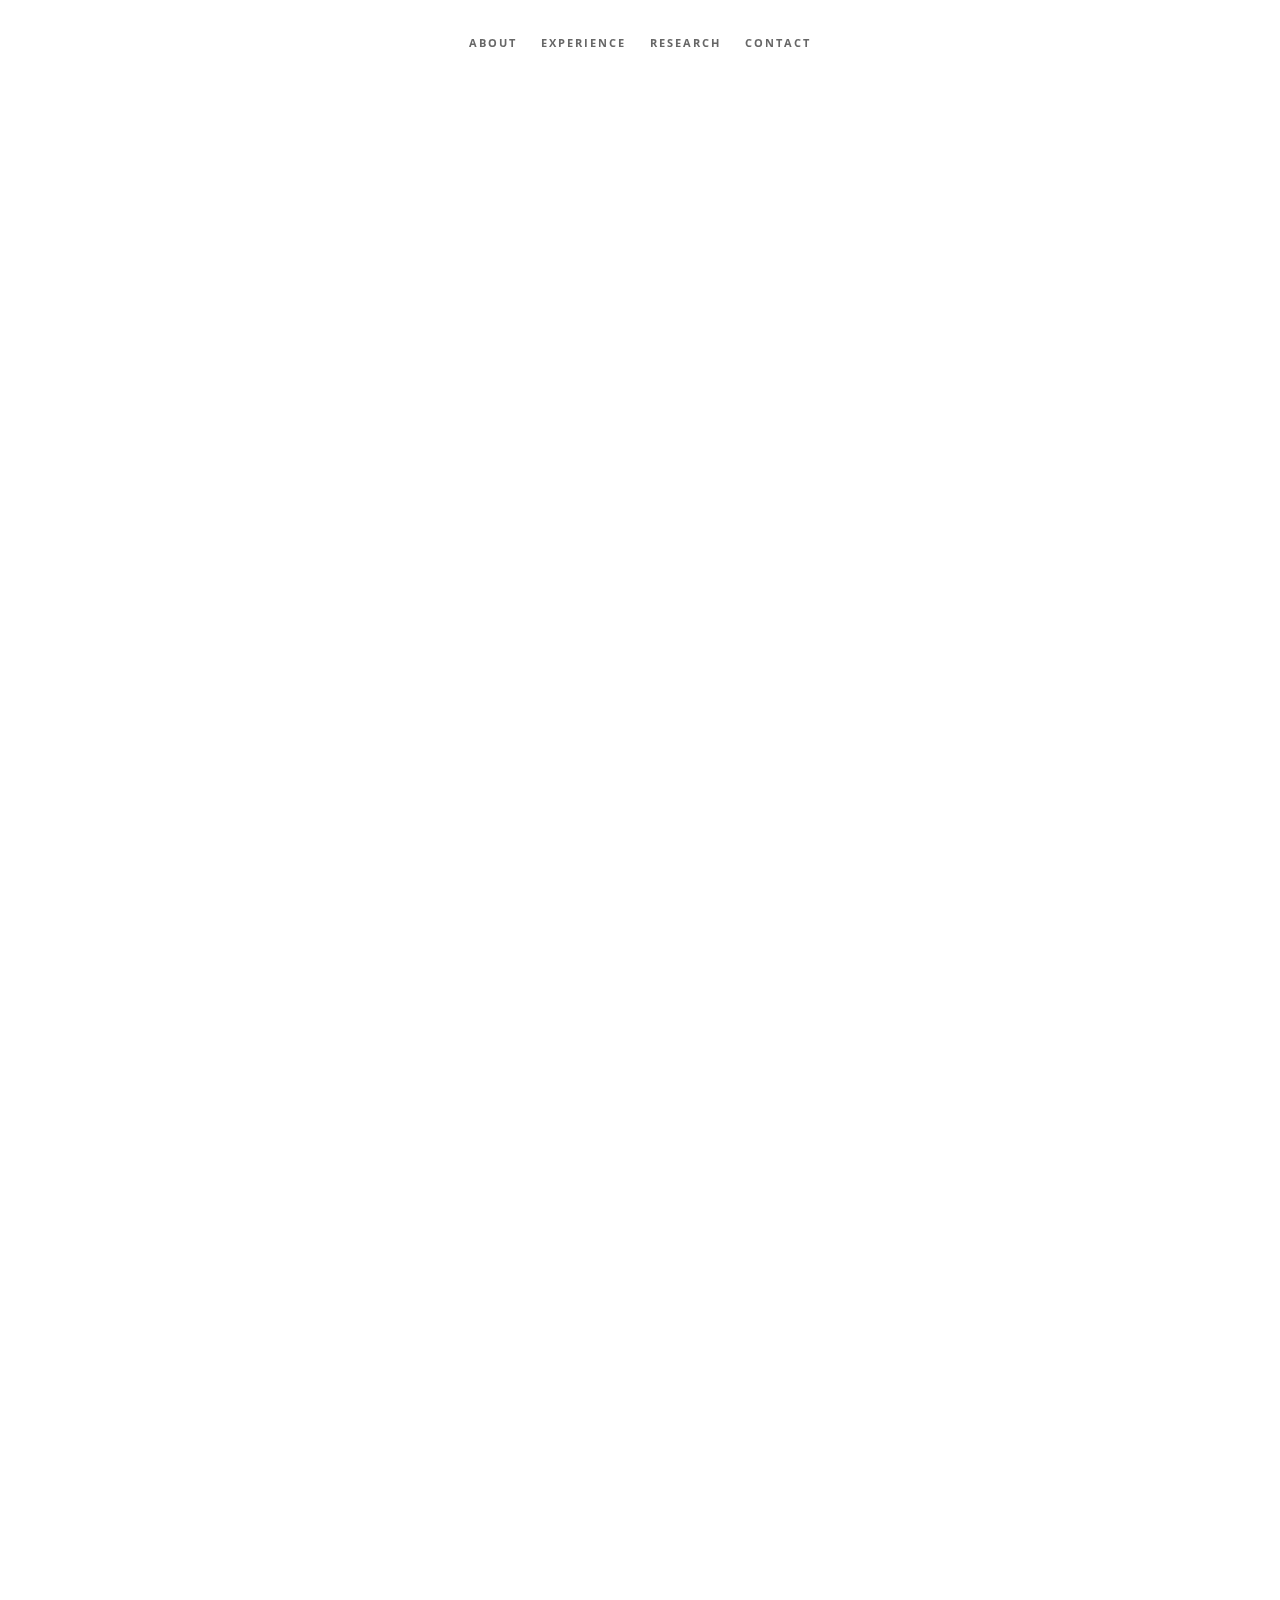
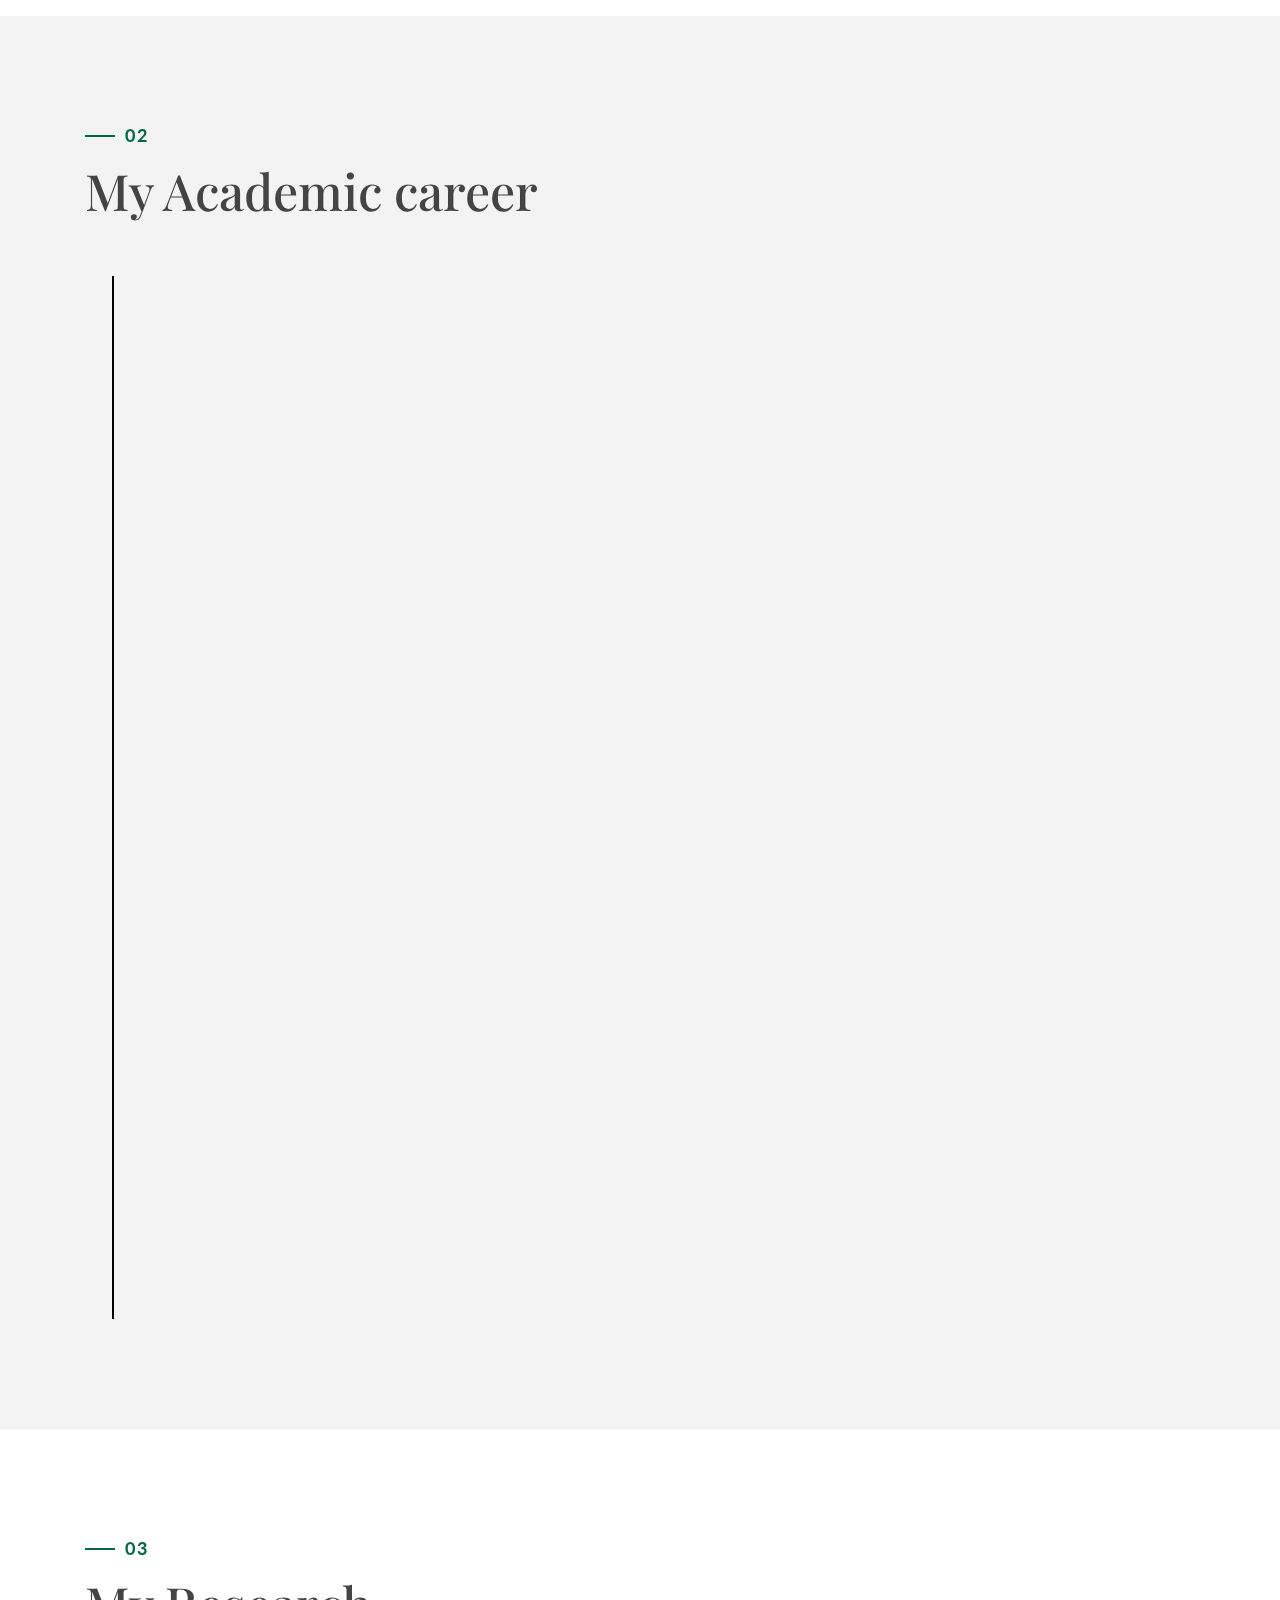
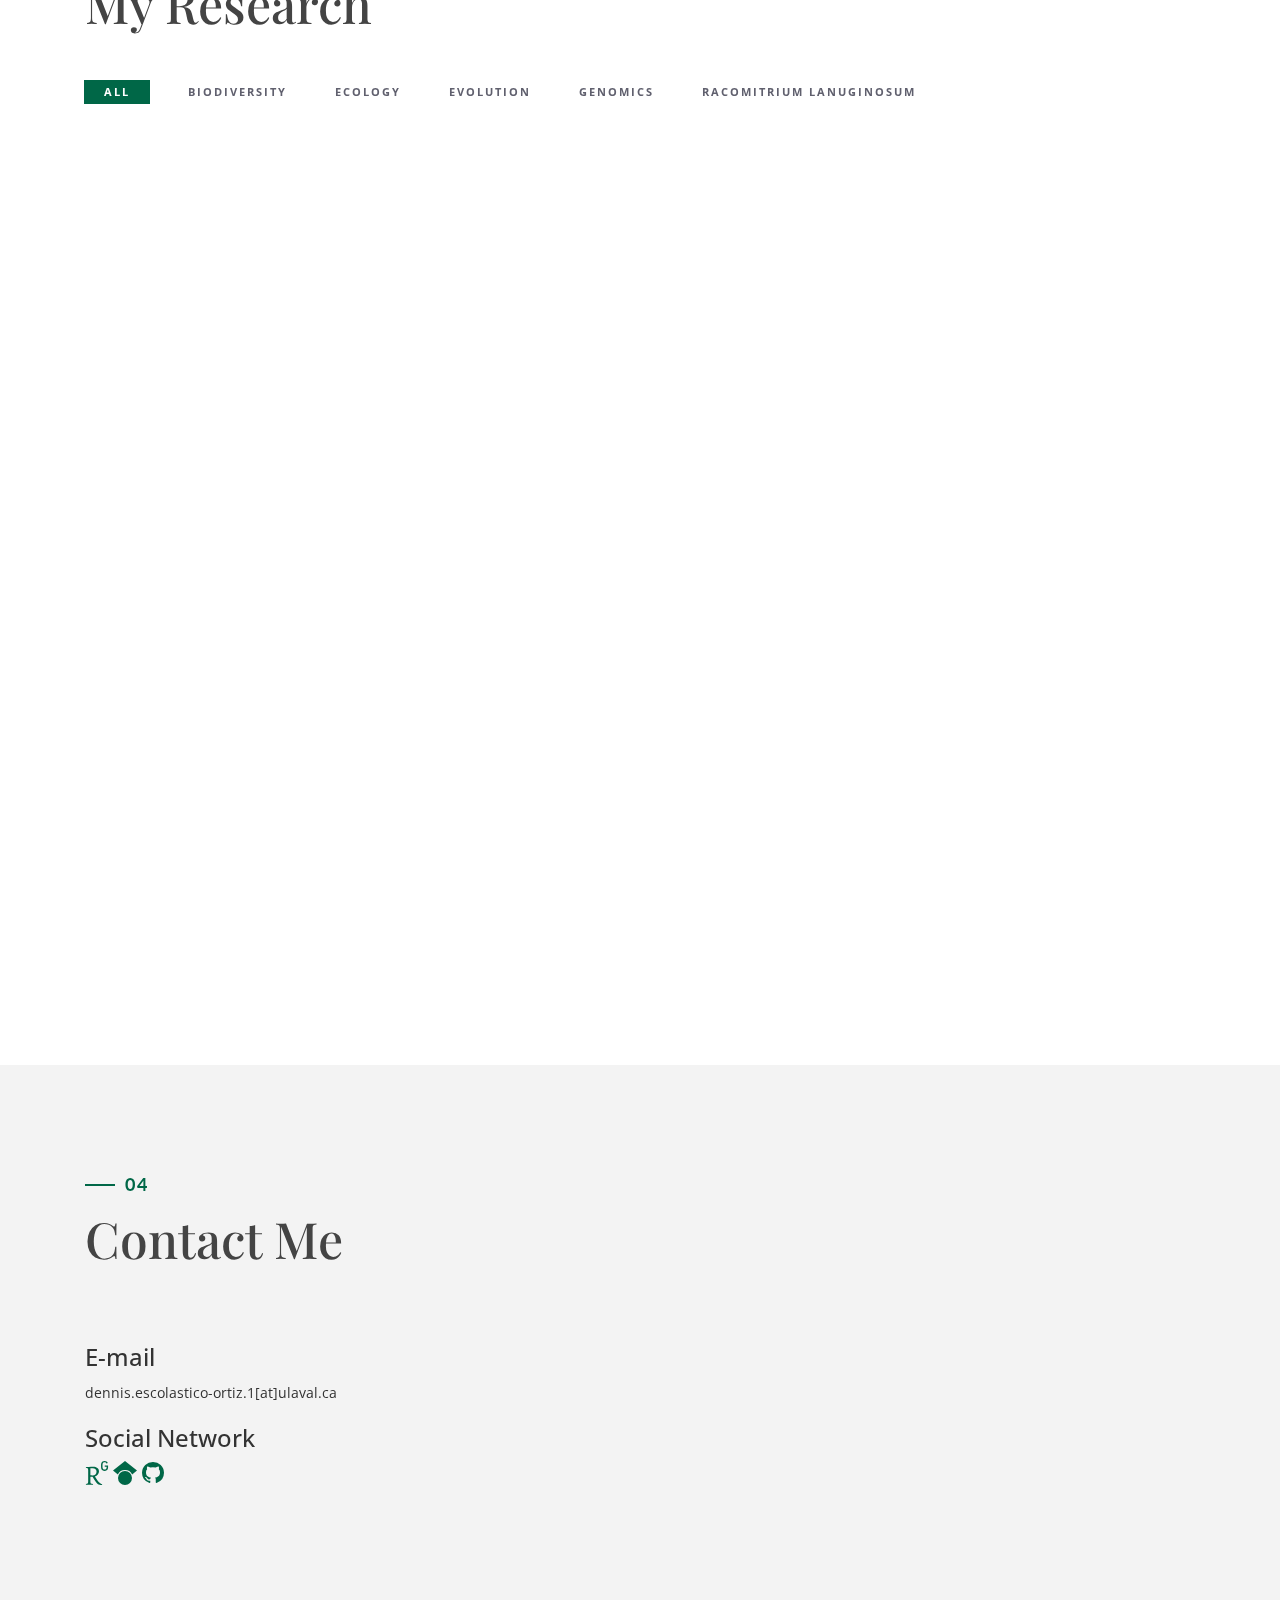
==== commit e7edb06d: "Update index.html" ====
--- a/index.html
+++ b/index.html
@@ -232,7 +232,7 @@
                             
                             <!-- single work -->
                             <div class="col-md-4 col-sm-6 eco geno">
-                                <a id="demo07" href="#animatedModal7" class="portfolio_item"> <img src="img/portfolio/Piceaea_mariana_image_Picture_8.jpg" alt="image" class="img-responsive" />
+                                <a id="demo07" href="#animatedModal7" class="portfolio_item"> <img src="img/portfolio/Picture_8_GENOSCAN_image.jpg" alt="image" class="img-responsive" />
                                     <div class="portfolio_item_hover">
                                         <div class="portfolio-border clearfix">
                                             <div class="item_info"> <span>Ecogenomics of mining areas for a sustainable Canadian North (GENOSCAN)</span> <em>Ecology / Genomics</em> </div>
